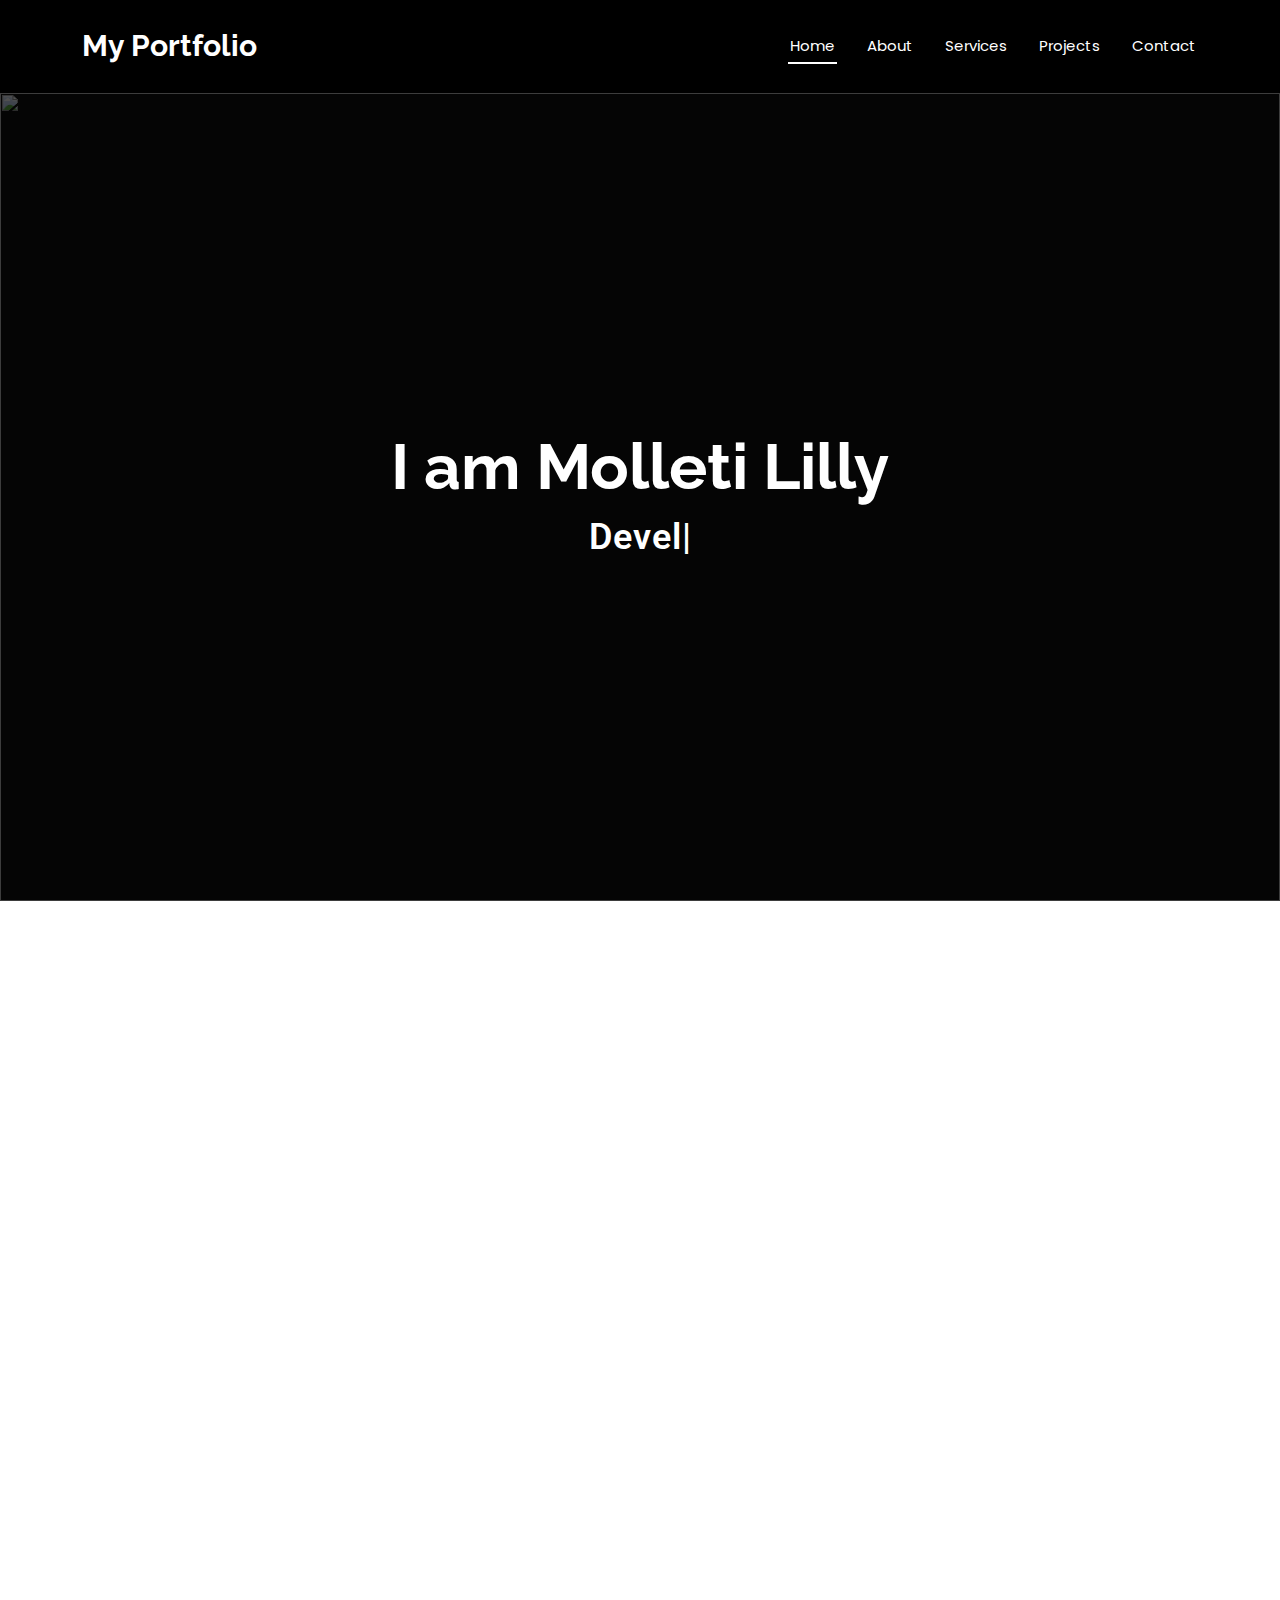
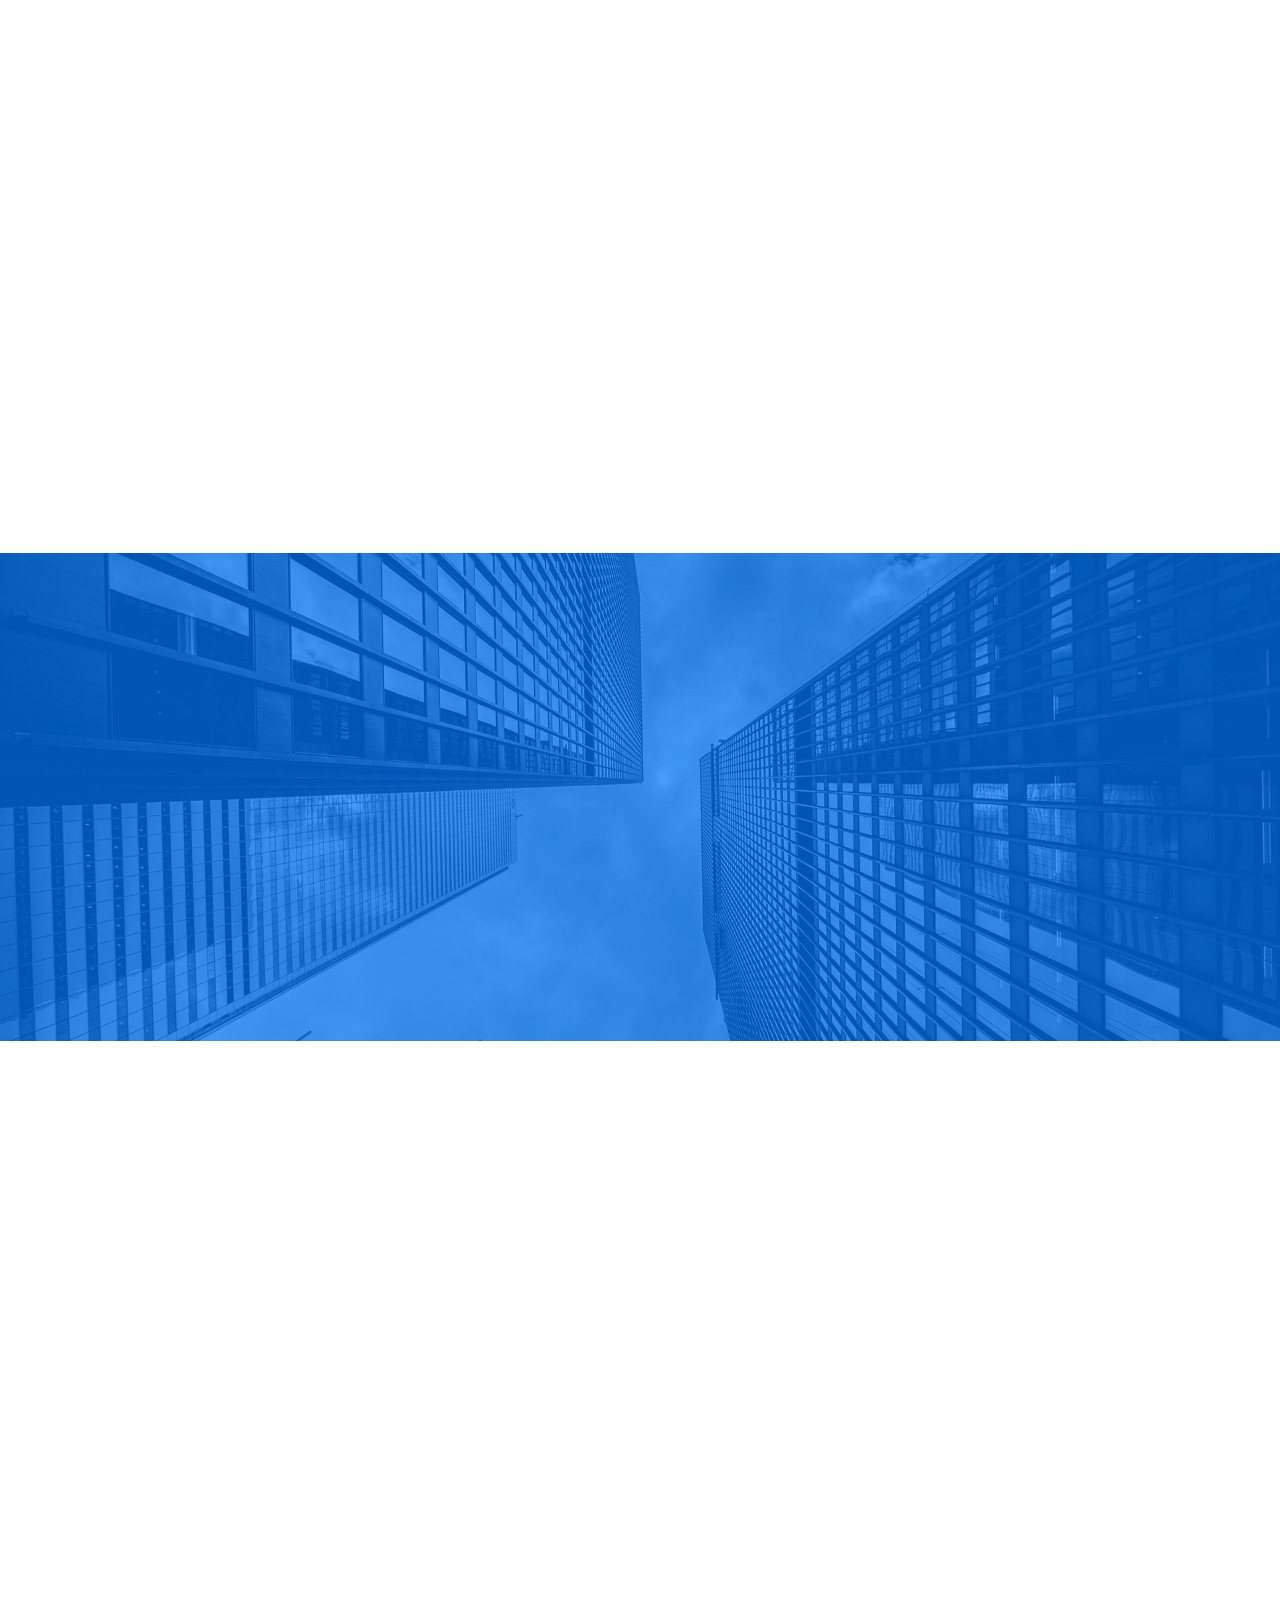
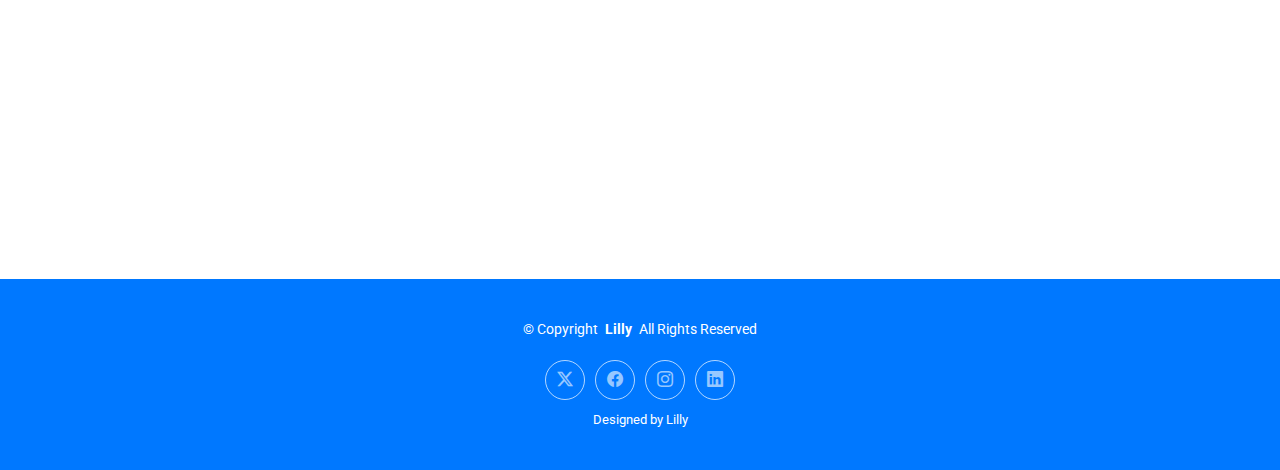
==== index.html @ fe301d27 "Added hero image" ====
<!DOCTYPE html>
<html lang="en">

<head>
  <meta charset="utf-8">
  <meta content="width=device-width, initial-scale=1.0" name="viewport">
  <title> Molleti Lilly </title>
  <meta name="description" content="">
  <meta name="keywords" content="">

  <!-- Favicons 
  <link href="assets/img/favicon.png" rel="icon">
  <link href="assets/img/apple-touch-icon.png" rel="apple-touch-icon"> -->

  <!-- Fonts -->
  <link href="https://fonts.googleapis.com" rel="preconnect">
  <link href="https://fonts.gstatic.com" rel="preconnect" crossorigin>
  <link href="https://fonts.googleapis.com/css2?family=Roboto:ital,wght@0,100;0,300;0,400;0,500;0,700;0,900;1,100;1,300;1,400;1,500;1,700;1,900&family=Poppins:ital,wght@0,100;0,200;0,300;0,400;0,500;0,600;0,700;0,800;0,900;1,100;1,200;1,300;1,400;1,500;1,600;1,700;1,800;1,900&family=Raleway:ital,wght@0,100;0,200;0,300;0,400;0,500;0,600;0,700;0,800;0,900;1,100;1,200;1,300;1,400;1,500;1,600;1,700;1,800;1,900&display=swap" rel="stylesheet">

  <!-- Vendor CSS Files -->
  <link href="assets/vendor/bootstrap/css/bootstrap.min.css" rel="stylesheet">
  <link href="assets/vendor/bootstrap-icons/bootstrap-icons.css" rel="stylesheet">
  <link href="assets/vendor/aos/aos.css" rel="stylesheet">
  <link href="assets/vendor/glightbox/css/glightbox.min.css" rel="stylesheet">
  <link href="assets/vendor/swiper/swiper-bundle.min.css" rel="stylesheet">
  <!-- Main CSS File -->
  <link href="assets/css/main.css" rel="stylesheet">
</head>

<body class="index-page">

  <header id="header" class="header d-flex align-items-center sticky-top">
    <div class="container-fluid container-xl position-relative d-flex align-items-center justify-content-between">

      <a href="index.html" class="logo d-flex align-items-center">
        <!-- Uncomment the line below if you also wish to use an image logo -->
        <!-- <img src="assets/img/logo.png" alt=""> -->
        <h1 class="sitename"> My Portfolio </h1>
      </a>

      <nav id="navmenu" class="navmenu">
        <ul>
          <li><a href="#hero" class="active">Home<br></a></li>
          <li><a href="#about">About</a></li>
          <li><a href="#services">Services</a></li>
          <li><a href="#portfolio"> Projects </a></li>
          <!-- 
          <li class="dropdown"><a href="#"><span>Dropdown</span> <i class="bi bi-chevron-down toggle-dropdown"></i></a>
            <ul>
              <li><a href="#">Dropdown 1</a></li>
              <li class="dropdown"><a href="#"><span>Deep Dropdown</span> <i class="bi bi-chevron-down toggle-dropdown"></i></a>
                <ul>
                  <li><a href="#">Deep Dropdown 1</a></li>
                  <li><a href="#">Deep Dropdown 2</a></li>
                  <li><a href="#">Deep Dropdown 3</a></li>
                  <li><a href="#">Deep Dropdown 4</a></li>
                  <li><a href="#">Deep Dropdown 5</a></li>
                </ul>
              </li>
              <li><a href="#">Dropdown 2</a></li>
              <li><a href="#">Dropdown 3</a></li>
              <li><a href="#">Dropdown 4</a></li>
            </ul>
          </li>
                -->
          <li><a href="#contact">Contact</a></li>
        </ul>
        <i class="mobile-nav-toggle d-xl-none bi bi-list"></i>
      </nav>
    </div>
  </header>

  <main class="main">

    <!-- Hero Section -->
    <section id="hero" class="hero section dark-background">

      <img src="assets/img/hero1.gif" alt="" data-aos="fade-in">

      <div class="container d-flex flex-column align-items-center justify-content-center text-center" data-aos="fade-up" data-aos-delay="100">
        <h2>I am Molleti Lilly </h2>
        <p><span class="typed" data-typed-items="Developer, Designer, Video Editor, Writer"></span></p>
      </div>

    </section><!-- /Hero Section -->

    <!-- About Section -->
    <section id="about" class="about section">

      <div class="container" data-aos="fade-up" data-aos-delay="100">

        <div class="row gy-4">
          <div class="col-md-6">

            <div class="row justify-content-between gy-4">
              <div class="col-lg-5">
                <img src="assets/img/me.jpeg" class="img-fluid" alt="">
              </div>
              <div class="col-lg-7 about-info">
                <p><strong>Name: </strong> <span> Molleti Lilly </span></p>
                <p><strong>Profile: </strong> <span> Full stack developer</span></p>
                <p><strong>Email: </strong> <span>lillymolleti492002@gmail.com</span></p>
                <p><strong>Phone: </strong> <span>(+91) 9381030574 </span></p>
                <p><strong>Linkedin: </strong> <span> <a href="https://linkedin.com/in/molletililly" target="_blank"> molletililly </a> </span></p>
              </div>
            </div>

            <div class="skills-content skills-animation">

              <h5>Skills</h5>

              <div class="progress">
                <span class="skill"><span>HTML</span> <i class="val">100%</i></span>
                <div class="progress-bar-wrap">
                  <div class="progress-bar" role="progressbar" aria-valuenow="100" aria-valuemin="0" aria-valuemax="100"></div>
                </div>
              </div><!-- End Skills Item -->

              <div class="progress">
                <span class="skill"><span>CSS</span> <i class="val">90%</i></span>
                <div class="progress-bar-wrap">
                  <div class="progress-bar" role="progressbar" aria-valuenow="90" aria-valuemin="0" aria-valuemax="100"></div>
                </div>
              </div><!-- End Skills Item -->

              <div class="progress">
                <span class="skill"><span>JavaScript</span> <i class="val">75%</i></span>
                <div class="progress-bar-wrap">
                  <div class="progress-bar" role="progressbar" aria-valuenow="75" aria-valuemin="0" aria-valuemax="100"></div>
                </div>
              </div><!-- End Skills Item -->

              
              <div class="progress">
                <span class="skill"><span> MongoDB </span> <i class="val">100%</i></span>
                <div class="progress-bar-wrap">
                  <div class="progress-bar" role="progressbar" aria-valuenow="100" aria-valuemin="0" aria-valuemax="100"></div>
                </div>
              </div><!-- End Skills Item -->

              <div class="progress">
                <span class="skill"><span> Express.js </span> <i class="val">90%</i></span>
                <div class="progress-bar-wrap">
                  <div class="progress-bar" role="progressbar" aria-valuenow="90" aria-valuemin="0" aria-valuemax="100"></div>
                </div>
              </div><!-- End Skills Item -->

              <div class="progress">
                <span class="skill"><span> React.js  </span> <i class="val">75%</i></span>
                <div class="progress-bar-wrap">
                  <div class="progress-bar" role="progressbar" aria-valuenow="75" aria-valuemin="0" aria-valuemax="100"></div>
                </div>
              </div><!-- End Skills Item -->

              <div class="progress">
                <span class="skill"><span> Node.js </span> <i class="val">80%</i></span>
                <div class="progress-bar-wrap">
                  <div class="progress-bar" role="progressbar" aria-valuenow="80" aria-valuemin="0" aria-valuemax="100"></div>
                </div>
              </div><!-- End Skills Item -->
              <div class="progress">
                <span class="skill"><span> Data Structures & Algorithms </span> <i class="val">80%</i></span>
                <div class="progress-bar-wrap">
                  <div class="progress-bar" role="progressbar" aria-valuenow="80" aria-valuemin="0" aria-valuemax="100"></div>
                </div>
              </div><!-- End Skills Item -->
              <div class="progress">
                <span class="skill"><span> Canva </span> <i class="val">80%</i></span>
                <div class="progress-bar-wrap">
                  <div class="progress-bar" role="progressbar" aria-valuenow="80" aria-valuemin="0" aria-valuemax="100"></div>
                </div>
              </div><!-- End Skills Item -->
            </div>
          </div>

          <div class="col-md-6">
            <div class="about-me">
              <h4>About me</h4>
              <p>
                Hello there! I'm Lilly, a Computer Science student at Rajiv Gandhi University of Knowledge and Technologies, Nuzvid. My passion lies in web development, where I enjoy crafting intuitive, user-friendly websites and applications that solve real-world problems. It's a fascinating blend of design and logic that keeps me constantly learning and creating.
              </p>
              <p>
                I also find joy in the puzzle-solving world of competitive programming, where exploring algorithms and problem-solving techniques fuels my curiosity. It's not just about being the best but about embracing the challenge and growing every day.
              </p>
              <p>
                Beyond coding, I dabble in graphic design, channeling my creativity into crafting visually appealing designs. From designing logos to creating user interfaces, I love the balance of creativity and technicality it offers.
              </p>
              <p>
                In essence, I'm someone who loves to code, design, and give back, always embracing opportunities to learn and grow. It's a journey of continuous evolution, and I'm excited to see where it takes me!
              </p>
            </div>
          </div>
        </div>

      </div>

    </section><!-- /About Section -->

    <!-- Resume Section -->
    <section id="resume" class="resume section">
      <!-- Section Title -->
      <div class="container section-title" data-aos="fade-up">
        <h2>Resume</h2>
        <p> Code | Connect | Conquer </p>
      </div><!-- End Section Title -->
    
      <div class="container">
        <div class="row">
          <!-- Left Column -->
          <div class="col-lg-6" data-aos="fade-up" data-aos-delay="100">
            <h3 class="resume-title">Summary</h3>
            <div class="resume-item pb-0">
              <h4>Lilly Molleti</h4>
              <p><em>Passionate Computer Science student with expertise in full stack web development (MERN) and machine learning. Proven ability to implement real-time technologies and contribute to making the world a better place.</em></p>
              <ul>
                <li>Phone: 9381030574</li>
                <li>Email: lillymolleti492002@gmail.com</li>
                <li>LinkedIn: <a href="https://linkedin.com/in/molletililly">linkedin.com/in/molletililly</a></li>
              </ul>
            </div><!-- End Resume Item -->
    
            <h3 class="resume-title">Education</h3>
            <div class="resume-item">
              <h4>Bachelor of Technology</h4>
              <h5>Jan 2021 - Apr 2026</h5>
              <p><em>Rajiv Gandhi University of Knowledge and Technologies, Nuzivid</em></p>
              <p>Grade: 8.9/10</p>
            </div>
            <div class="resume-item">
              <h4>Secondary High School Education</h4>
              <h5>June 2017 - Apr 2020</h5>
              <p><em>A.P. Model School, Patipalle</em></p>
              <p>Grade: 10/10</p>
            </div>
            <div class="resume-item">
              <h4>Primary Education</h4>
              <h5>June 2011 - Apr 2017</h5>
              <p><em>Sri Vyshnavi High School, Anakapalle</em></p>
              <p>Grade: 9.8/10</p>
            </div><!-- End Resume Item -->
    
            <h3 class="resume-title">Achievements</h3>
            <div class="resume-item">
              <ul>
                <li>Awarded 'Gold Medal' by Shri. Ganta Srinivasarao Garu in 2014 for top score in the Olympiad examination.</li>
                <li>Awarded 'District Topper Medal' by Spandinche Hridayam organization for top score in SSC.</li>
              </ul>
            </div><!-- End Achievements -->
              <h3 class="resume-title">Skills</h3>
            <div class="resume-item">
              <ul>
                <li><strong>Full Stack Web Development (MERN):</strong> HTML, CSS, JavaScript, Bootstrap, ReactJS, PHP, Python, ExpressJS, Node.js</li>
                <li><strong>Machine Learning:</strong> Python, Neural Networks, Natural Language Processing</li>
                <li><strong>Technical Skills:</strong> MongoDB, DSA, C, Java, SQL, Google Cloud</li>
                <li><strong>Graphic Designing:</strong> Graphic Designing, Video Editing</li>
                <li><strong>Soft Skills:</strong> Team Leadership</li>
              </ul>
            </div><!-- End Skills -->
            
          </div><!-- End Left Column -->
    
          <!-- Right Column -->
          <div class="col-lg-6" data-aos="fade-up" data-aos-delay="200">
            <h3 class="resume-title">Professional Experience</h3>
            <div class="resume-item">
              <h4>AI/ML Intern</h4>
              <h5>May 2024 - Present</h5>
              <p><em>Infosys Springboard</em></p>
              <ul>
                <li>Developed a language translation system using neural networks under mentorship, achieving 90% accuracy.</li>
                <li>Collaborated with cross-functional teams to integrate ML models into systems.</li>
                <li>Conducted research on advanced ML techniques for innovative solutions.</li>
              </ul>
            </div><!-- End Resume Item -->
    
            <div class="resume-item">
              <h4>Graphic Designing Intern</h4>
              <h5>Feb 2024 - May 2024</h5>
              <p><em>Shiksha Galore</em></p>
              <ul>
                <li>Created promotional materials, increasing social media engagement by 25%.</li>
                <li>Collaborated on visually appealing content for various campaigns.</li>
                <li>Enhanced brand image through high-quality visuals.</li>
              </ul>
            </div><!-- End Resume Item -->
    
            <div class="resume-item">
              <h4>Chairperson</h4>
              <h5>Nov 2024 - Present</h5>
              <p><em>GeeksforGeeks Student Chapters</em></p>
              <ul>
                <li>Led the successful launch of the GeeksforGeeks Student Chapter at RGUKT Nuzivid, engaging over 200+ students in its inaugural event.</li>
                <li>Organized coding contests, technical workshops, and webinars, fostering a culture of continuous learning among peers.</li>
                <li>Collaborated with faculty and industry professionals to provide students with exposure to real-world technical challenges.</li>
                <li>Maintained and updated the chapter's official website to provide accessible resources for members.</li>
              </ul>
            </div><!-- End Resume Item -->
    
            <h3 class="resume-title">Projects</h3>
            <div class="resume-item">
              <h4>GFG Student Chapters Website</h4>
              <h5>Feb 2024 - May 2024</h5>
              <ul>
                <li>Developed a website for GeeksforGeeks student chapters using full stack web technologies with a team of 5 members, enhancing resource accessibility for students.</li>
                <li>Implemented responsive design and optimized performance, resulting in a 30% increase in user engagement.</li>
                <li>Collaborated with team members to integrate various coding and development resources, improving the overall user experience.</li>
              </ul>
            </div><!-- End Resume Item -->

            <div class="resume-item">
              <h4>Language Translation System Using Neural Networks</h4>
              <h5>May 2024 - Aug 2024</h5>
              <ul>
                <li>Worked as part of a team to implement a language translation system using neural networks, achieving a 90% accuracy rate.</li>
                <li>Explored and applied various machine learning techniques, including sentiment analysis in Natural Language Processing.</li>
                <li>Presented the project at a university symposium, receiving positive feedback for innovation and technical execution.</li>
              </ul>
            </div><!-- End Resume Item -->
          </div><!-- End Right Column -->
        </div><!-- End Row -->
      </div><!-- End Container -->
    </section><!-- /Resume Section -->
    

   <!-- Services Section -->
<!-- Services Section -->
<section id="services" class="services section">

  <!-- Section Title -->
  <div class="container section-title" data-aos="fade-up">
    <h2>Services</h2>
    <p> Code | Connect | Conquer</p>
  </div><!-- End Section Title -->

  <div class="container">

    <div class="row gy-4">

      
      <div class="col-lg-4 col-md-6" data-aos="fade-up" data-aos-delay="500">
        <div class="service-item position-relative">
          <div class="icon">
            <i class="bi bi-phone"></i> <!-- Icon for App Development -->
          </div>
          <a href="#" class="stretched-link">
            <h3>App Development</h3> <!-- Service Title -->
          </a>
          <p>Developing user-friendly, scalable mobile applications for both Android and iOS platforms using frameworks like React Native.</p> <!-- Service Description -->
        </div>
      </div><!-- End Service Item -->

     
      <div class="col-lg-4 col-md-6" data-aos="fade-up" data-aos-delay="700">
        <div class="service-item position-relative">
          <div class="icon">
            <i class="bi bi-code-slash"></i> <!-- Icon for Web Development -->
          </div>
          <a href="#" class="stretched-link">
            <h3>Web Development</h3> <!-- Service Title -->
          </a>
          <p>Creating dynamic and responsive websites tailored to your business needs. Using modern web technologies to ensure optimal performance and user experience.</p> <!-- Service Description -->
        </div>
      </div><!-- End Service Item -->
      <div class="col-lg-4 col-md-6" data-aos="fade-up" data-aos-delay="100">
        <div class="service-item position-relative">
          <div class="icon">
            <i class="bi bi-palette"></i> <!-- Icon for Graphic Design -->
          </div>
          <a href="#" class="stretched-link">
            <h3>Graphic Design</h3> <!-- Service Title -->
          </a>
          <p>Creative and visually engaging graphic designs to communicate your brand message effectively. Custom designs for digital and print media.</p> <!-- Service Description -->
        </div>
      </div><!-- End Service Item -->
      <div class="col-lg-4 col-md-6" data-aos="fade-up" data-aos-delay="600">
        <div class="service-item position-relative">
          <div class="icon">
            <i class="bi bi-share"></i> <!-- Corrected Icon for Social Media Marketing -->
          </div>
          <a href="#" class="stretched-link">
            <h3>Social Media Marketing</h3> <!-- Service Title -->
          </a>
          <p>Helping you grow your online presence with effective social media marketing strategies. Boost engagement, traffic, and brand awareness.</p> <!-- Service Description -->
        </div>
      </div><!-- End Service Item -->

      <div class="col-lg-4 col-md-6" data-aos="fade-up" data-aos-delay="200">
        <div class="service-item position-relative">
          <div class="icon">
            <i class="bi bi-megaphone"></i> <!-- Icon for Brand Design -->
          </div>
          <a href="#" class="stretched-link">
            <h3>Brand Design</h3> <!-- Service Title -->
          </a>
          <p>Building strong brand identities that resonate with your target audience, helping your business stand out and build trust.</p> <!-- Service Description -->
        </div>
      </div><!-- End Service Item -->

      <div class="col-lg-4 col-md-6" data-aos="fade-up" data-aos-delay="300">
        <div class="service-item position-relative">
          <div class="icon">
            <i class="bi bi-brush"></i> <!-- Icon for Logo Design -->
          </div>
          <a href="#" class="stretched-link">
            <h3>Logo Design</h3> <!-- Service Title -->
          </a>
          <p>Creating unique and memorable logos that reflect your brand’s values and vision, setting the tone for your overall identity.</p> <!-- Service Description -->
        </div>
      </div><!-- End Service Item -->

      <div class="col-lg-4 col-md-6" data-aos="fade-up" data-aos-delay="400">
        <div class="service-item position-relative">
          <div class="icon">
            <i class="bi bi-film"></i> <!-- Icon for Video Editing -->
          </div>
          <a href="#" class="stretched-link">
            <h3>Video Editing</h3> <!-- Service Title -->
          </a>
          <p>High-quality video editing services for YouTube, social media, and business purposes. Creative and engaging video content that tells a story.</p> <!-- Service Description -->
        </div>
      </div><!-- End Service Item -->

    </div>

  </div>

</section><!-- /Services Section -->



    <!-- Stats Section -->
    <section id="stats" class="stats section accent-background">

      <img src="assets/img/stats-bg.jpg" alt="" data-aos="fade-in">

      <div class="container position-relative" data-aos="fade-up" data-aos-delay="100">

        <div class="row gy-4">

          <div class="col-lg-3 col-md-6">
            <div class="stats-item text-center w-100 h-100">
              <span data-purecounter-start="0" data-purecounter-end="6" data-purecounter-duration="0" class="purecounter">6</span>
              <p>Clients</p>
            </div>
          </div><!-- End Stats Item -->

          <div class="col-lg-3 col-md-6">
            <div class="stats-item text-center w-100 h-100">
              <span data-purecounter-start="0" data-purecounter-end="10" data-purecounter-duration="0" class="purecounter">10</span>
              <p>Projects</p>
            </div>
          </div><!-- End Stats Item -->

          <div class="col-lg-3 col-md-6">
            <div class="stats-item text-center w-100 h-100">
              <span data-purecounter-start="0" data-purecounter-end="100" data-purecounter-duration="0" class="purecounter"> 100 </span>
              <p>Hours Of Support</p>
            </div>
          </div><!-- End Stats Item -->

          <div class="col-lg-3 col-md-6">
            <div class="stats-item text-center w-100 h-100">
              <span data-purecounter-start="0" data-purecounter-end="32" data-purecounter-duration="0" class="purecounter">2</span>
              <p>Awards</p>
            </div>
          </div><!-- End Stats Item -->

        </div>

      </div>

    </section><!-- /Stats Section -->

    <!-- Portfolio Section -->
    <section id="portfolio" class="portfolio section">

      <!-- Section Title -->
      <div class="container section-title" data-aos="fade-up">
        <h2>Projects</h2>
        <p> Code | Connect | Conquer</p>
      </div><!-- End Section Title -->

      <div class="container">

        <div class="isotope-layout" data-default-filter="*" data-layout="masonry" data-sort="original-order">

          <ul class="portfolio-filters isotope-filters" data-aos="fade-up" data-aos-delay="100">
            <li data-filter="*" class="filter-active">All</li>
            <li data-filter=".filter-app"> Posters</li>
            <li data-filter=".filter-product">Logos</li>
            <li data-filter=".filter-books">Books</li>
          </ul><!-- End Portfolio Filters -->

          <div class="row gy-4 isotope-container" data-aos="fade-up" data-aos-delay="200">

            <div class="col-lg-4 col-md-6 portfolio-item isotope-item filter-app">
              <img src="assets/img/portfolio/republic_day.jpg" class="img-fluid" alt="">
              <div class="portfolio-info">
                <h4>App 1</h4>
                <p>Lorem ipsum, dolor sit amet consectetur</p>
                <a href="assets/img/portfolio/app-1.jpg" title="App 1" data-gallery="portfolio-gallery-app" class="glightbox preview-link"><i class="bi bi-zoom-in"></i></a>
                <a href="portfolio-details.html" title="More Details" class="details-link"><i class="bi bi-link-45deg"></i></a>
              </div>
            </div><!-- End Portfolio Item -->

            <div class="col-lg-4 col-md-6 portfolio-item isotope-item filter-product">
              <img src="assets/img/portfolio/product-1.jpg" class="img-fluid" alt="">
              <div class="portfolio-info">
                <h4>Product 1</h4>
                <p>Lorem ipsum, dolor sit amet consectetur</p>
                <a href="assets/img/portfolio/product-1.jpg" title="Product 1" data-gallery="portfolio-gallery-product" class="glightbox preview-link"><i class="bi bi-zoom-in"></i></a>
                <a href="portfolio-details.html" title="More Details" class="details-link"><i class="bi bi-link-45deg"></i></a>
              </div>
            </div><!-- End Portfolio Item -->

            <div class="col-lg-4 col-md-6 portfolio-item isotope-item filter-branding">
              <img src="assets/img/portfolio/branding-1.jpg" class="img-fluid" alt="">
              <div class="portfolio-info">
                <h4>Branding 1</h4>
                <p>Lorem ipsum, dolor sit amet consectetur</p>
                <a href="assets/img/portfolio/branding-1.jpg" title="Branding 1" data-gallery="portfolio-gallery-branding" class="glightbox preview-link"><i class="bi bi-zoom-in"></i></a>
                <a href="portfolio-details.html" title="More Details" class="details-link"><i class="bi bi-link-45deg"></i></a>
              </div>
            </div><!-- End Portfolio Item -->

            <div class="col-lg-4 col-md-6 portfolio-item isotope-item filter-books">
              <img src="assets/img/portfolio/books-1.jpg" class="img-fluid" alt="">
              <div class="portfolio-info">
                <h4>Books 1</h4>
                <p>Lorem ipsum, dolor sit amet consectetur</p>
                <a href="assets/img/portfolio/books-1.jpg" title="Branding 1" data-gallery="portfolio-gallery-book" class="glightbox preview-link"><i class="bi bi-zoom-in"></i></a>
                <a href="portfolio-details.html" title="More Details" class="details-link"><i class="bi bi-link-45deg"></i></a>
              </div>
            </div><!-- End Portfolio Item -->

            <div class="col-lg-4 col-md-6 portfolio-item isotope-item filter-app">
              <img src="assets/img/portfolio/app-2.jpg" class="img-fluid" alt="">
              <div class="portfolio-info">
                <h4>App 2</h4>
                <p>Lorem ipsum, dolor sit amet consectetur</p>
                <a href="assets/img/portfolio/app-2.jpg" title="App 2" data-gallery="portfolio-gallery-app" class="glightbox preview-link"><i class="bi bi-zoom-in"></i></a>
                <a href="portfolio-details.html" title="More Details" class="details-link"><i class="bi bi-link-45deg"></i></a>
              </div>
            </div><!-- End Portfolio Item -->

            <div class="col-lg-4 col-md-6 portfolio-item isotope-item filter-product">
              <img src="assets/img/portfolio/product-2.jpg" class="img-fluid" alt="">
              <div class="portfolio-info">
                <h4>Product 2</h4>
                <p>Lorem ipsum, dolor sit amet consectetur</p>
                <a href="assets/img/portfolio/product-2.jpg" title="Product 2" data-gallery="portfolio-gallery-product" class="glightbox preview-link"><i class="bi bi-zoom-in"></i></a>
                <a href="portfolio-details.html" title="More Details" class="details-link"><i class="bi bi-link-45deg"></i></a>
              </div>
            </div><!-- End Portfolio Item -->

            <div class="col-lg-4 col-md-6 portfolio-item isotope-item filter-branding">
              <img src="assets/img/portfolio/branding-2.jpg" class="img-fluid" alt="">
              <div class="portfolio-info">
                <h4>Branding 2</h4>
                <p>Lorem ipsum, dolor sit amet consectetur</p>
                <a href="assets/img/portfolio/branding-2.jpg" title="Branding 2" data-gallery="portfolio-gallery-branding" class="glightbox preview-link"><i class="bi bi-zoom-in"></i></a>
                <a href="portfolio-details.html" title="More Details" class="details-link"><i class="bi bi-link-45deg"></i></a>
              </div>
            </div><!-- End Portfolio Item -->

            <div class="col-lg-4 col-md-6 portfolio-item isotope-item filter-books">
              <img src="assets/img/portfolio/books-2.jpg" class="img-fluid" alt="">
              <div class="portfolio-info">
                <h4>Books 2</h4>
                <p>Lorem ipsum, dolor sit amet consectetur</p>
                <a href="assets/img/portfolio/books-2.jpg" title="Branding 2" data-gallery="portfolio-gallery-book" class="glightbox preview-link"><i class="bi bi-zoom-in"></i></a>
                <a href="portfolio-details.html" title="More Details" class="details-link"><i class="bi bi-link-45deg"></i></a>
              </div>
            </div><!-- End Portfolio Item -->

            <div class="col-lg-4 col-md-6 portfolio-item isotope-item filter-app">
              <img src="assets/img/portfolio/app-3.jpg" class="img-fluid" alt="">
              <div class="portfolio-info">
                <h4>App 3</h4>
                <p>Lorem ipsum, dolor sit amet consectetur</p>
                <a href="assets/img/portfolio/app-3.jpg" title="App 3" data-gallery="portfolio-gallery-app" class="glightbox preview-link"><i class="bi bi-zoom-in"></i></a>
                <a href="portfolio-details.html" title="More Details" class="details-link"><i class="bi bi-link-45deg"></i></a>
              </div>
            </div><!-- End Portfolio Item -->

            <div class="col-lg-4 col-md-6 portfolio-item isotope-item filter-product">
              <img src="assets/img/portfolio/product-3.jpg" class="img-fluid" alt="">
              <div class="portfolio-info">
                <h4>Product 3</h4>
                <p>Lorem ipsum, dolor sit amet consectetur</p>
                <a href="assets/img/portfolio/product-3.jpg" title="Product 3" data-gallery="portfolio-gallery-product" class="glightbox preview-link"><i class="bi bi-zoom-in"></i></a>
                <a href="portfolio-details.html" title="More Details" class="details-link"><i class="bi bi-link-45deg"></i></a>
              </div>
            </div><!-- End Portfolio Item -->

            <div class="col-lg-4 col-md-6 portfolio-item isotope-item filter-branding">
              <img src="assets/img/portfolio/branding-3.jpg" class="img-fluid" alt="">
              <div class="portfolio-info">
                <h4>Branding 3</h4>
                <p>Lorem ipsum, dolor sit amet consectetur</p>
                <a href="assets/img/portfolio/branding-3.jpg" title="Branding 2" data-gallery="portfolio-gallery-branding" class="glightbox preview-link"><i class="bi bi-zoom-in"></i></a>
                <a href="portfolio-details.html" title="More Details" class="details-link"><i class="bi bi-link-45deg"></i></a>
              </div>
            </div><!-- End Portfolio Item -->

            <div class="col-lg-4 col-md-6 portfolio-item isotope-item filter-books">
              <img src="assets/img/portfolio/books-3.jpg" class="img-fluid" alt="">
              <div class="portfolio-info">
                <h4>Books 3</h4>
                <p>Lorem ipsum, dolor sit amet consectetur</p>
                <a href="assets/img/portfolio/books-3.jpg" title="Branding 3" data-gallery="portfolio-gallery-book" class="glightbox preview-link"><i class="bi bi-zoom-in"></i></a>
                <a href="portfolio-details.html" title="More Details" class="details-link"><i class="bi bi-link-45deg"></i></a>
              </div>
            </div><!-- End Portfolio Item -->

          </div><!-- End Portfolio Container -->

        </div>

      </div>

    </section><!-- /Portfolio Section -->

    <!-- Testimonials Section -->
    <section id="testimonials" class="testimonials section accent-background">

      <img src="assets/img/testimonials-bg.jpg" class="testimonials-bg" alt="">

      <div class="container" data-aos="fade-up" data-aos-delay="100">

        <div class="swiper init-swiper">
          <script type="application/json" class="swiper-config">
            {
              "loop": true,
              "speed": 600,
              "autoplay": {
                "delay": 5000
              },
              "slidesPerView": "auto",
              "pagination": {
                "el": ".swiper-pagination",
                "type": "bullets",
                "clickable": true
              }
            }
          </script>
          <div class="swiper-wrapper">

            <div class="swiper-slide">
              <div class="testimonial-item">
                <img src="assets/img/testimonials/testimonials-1.jpg" class="testimonial-img" alt="">
                <h3>Saul Goodman</h3>
                <h4>Ceo &amp; Founder</h4>
                <div class="stars">
                  <i class="bi bi-star-fill"></i><i class="bi bi-star-fill"></i><i class="bi bi-star-fill"></i><i class="bi bi-star-fill"></i><i class="bi bi-star-fill"></i>
                </div>
                <p>
                  <i class="bi bi-quote quote-icon-left"></i>
                  <span>Proin iaculis purus consequat sem cure digni ssim donec porttitora entum suscipit rhoncus. Accusantium quam, ultricies eget id, aliquam eget nibh et. Maecen aliquam, risus at semper.</span>
                  <i class="bi bi-quote quote-icon-right"></i>
                </p>
              </div>
            </div><!-- End testimonial item -->

            <div class="swiper-slide">
              <div class="testimonial-item">
                <img src="assets/img/testimonials/testimonials-2.jpg" class="testimonial-img" alt="">
                <h3>Sara Wilsson</h3>
                <h4>Designer</h4>
                <div class="stars">
                  <i class="bi bi-star-fill"></i><i class="bi bi-star-fill"></i><i class="bi bi-star-fill"></i><i class="bi bi-star-fill"></i><i class="bi bi-star-fill"></i>
                </div>
                <p>
                  <i class="bi bi-quote quote-icon-left"></i>
                  <span>Export tempor illum tamen malis malis eram quae irure esse labore quem cillum quid cillum eram malis quorum velit fore eram velit sunt aliqua noster fugiat irure amet legam anim culpa.</span>
                  <i class="bi bi-quote quote-icon-right"></i>
                </p>
              </div>
            </div><!-- End testimonial item -->

            <div class="swiper-slide">
              <div class="testimonial-item">
                <img src="assets/img/testimonials/testimonials-3.jpg" class="testimonial-img" alt="">
                <h3>Jena Karlis</h3>
                <h4>Store Owner</h4>
                <div class="stars">
                  <i class="bi bi-star-fill"></i><i class="bi bi-star-fill"></i><i class="bi bi-star-fill"></i><i class="bi bi-star-fill"></i><i class="bi bi-star-fill"></i>
                </div>
                <p>
                  <i class="bi bi-quote quote-icon-left"></i>
                  <span>Enim nisi quem export duis labore cillum quae magna enim sint quorum nulla quem veniam duis minim tempor labore quem eram duis noster aute amet eram fore quis sint minim.</span>
                  <i class="bi bi-quote quote-icon-right"></i>
                </p>
              </div>
            </div><!-- End testimonial item -->

            <div class="swiper-slide">
              <div class="testimonial-item">
                <img src="assets/img/testimonials/testimonials-4.jpg" class="testimonial-img" alt="">
                <h3>Matt Brandon</h3>
                <h4>Freelancer</h4>
                <div class="stars">
                  <i class="bi bi-star-fill"></i><i class="bi bi-star-fill"></i><i class="bi bi-star-fill"></i><i class="bi bi-star-fill"></i><i class="bi bi-star-fill"></i>
                </div>
                <p>
                  <i class="bi bi-quote quote-icon-left"></i>
                  <span>Fugiat enim eram quae cillum dolore dolor amet nulla culpa multos export minim fugiat minim velit minim dolor enim duis veniam ipsum anim magna sunt elit fore quem dolore labore illum veniam.</span>
                  <i class="bi bi-quote quote-icon-right"></i>
                </p>
              </div>
            </div><!-- End testimonial item -->

            <div class="swiper-slide">
              <div class="testimonial-item">
                <img src="assets/img/testimonials/testimonials-5.jpg" class="testimonial-img" alt="">
                <h3>John Larson</h3>
                <h4>Entrepreneur</h4>
                <div class="stars">
                  <i class="bi bi-star-fill"></i><i class="bi bi-star-fill"></i><i class="bi bi-star-fill"></i><i class="bi bi-star-fill"></i><i class="bi bi-star-fill"></i>
                </div>
                <p>
                  <i class="bi bi-quote quote-icon-left"></i>
                  <span>Quis quorum aliqua sint quem legam fore sunt eram irure aliqua veniam tempor noster veniam enim culpa labore duis sunt culpa nulla illum cillum fugiat legam esse veniam culpa fore nisi cillum quid.</span>
                  <i class="bi bi-quote quote-icon-right"></i>
                </p>
              </div>
            </div><!-- End testimonial item -->

          </div>
          <div class="swiper-pagination"></div>
        </div>

      </div>

    </section><!-- /Testimonials Section -->

    <!-- Contact Section -->
    <section id="contact" class="contact section">

      <!-- Section Title -->
      <div class="container section-title" data-aos="fade-up">
        <h2>Contact</h2>
        <p>Necessitatibus eius consequatur ex aliquid fuga eum quidem sint consectetur velit</p>
      </div><!-- End Section Title -->

      <div class="container" data-aos="fade-up" data-aos-delay="100">

        <div class="info-wrap" data-aos="fade-up" data-aos-delay="200">
          <div class="row gy-5">

            <div class="col-lg-4">
              <div class="info-item d-flex align-items-center">
                <i class="bi bi-geo-alt flex-shrink-0"></i>
                <div>
                  <h3>Address</h3>
                  <p>A108 Adam Street, New York, NY 535022</p>
                </div>
              </div>
            </div><!-- End Info Item -->

            <div class="col-lg-4">
              <div class="info-item d-flex align-items-center">
                <i class="bi bi-telephone flex-shrink-0"></i>
                <div>
                  <h3>Call Us</h3>
                  <p>+1 5589 55488 55</p>
                </div>
              </div>
            </div><!-- End Info Item -->

            <div class="col-lg-4">
              <div class="info-item d-flex align-items-center">
                <i class="bi bi-envelope flex-shrink-0"></i>
                <div>
                  <h3>Email Us</h3>
                  <p>info@example.com</p>
                </div>
              </div>
            </div><!-- End Info Item -->

          </div>
        </div>

        <form action="forms/contact.php" method="post" class="php-email-form" data-aos="fade-up" data-aos-delay="300">
          <div class="row gy-4">

            <div class="col-md-6">
              <input type="text" name="name" class="form-control" placeholder="Your Name" required="">
            </div>

            <div class="col-md-6 ">
              <input type="email" class="form-control" name="email" placeholder="Your Email" required="">
            </div>

            <div class="col-md-12">
              <input type="text" class="form-control" name="subject" placeholder="Subject" required="">
            </div>

            <div class="col-md-12">
              <textarea class="form-control" name="message" rows="6" placeholder="Message" required=""></textarea>
            </div>

            <div class="col-md-12 text-center">
              <div class="loading">Loading</div>
              <div class="error-message"></div>
              <div class="sent-message">Your message has been sent. Thank you!</div>

              <button type="submit">Send Message</button>
            </div>

          </div>
        </form><!-- End Contact Form -->

      </div>

    </section><!-- /Contact Section -->

  </main>

  <footer id="footer" class="footer accent-background">

    <div class="container">
      <div class="copyright text-center ">
        <p>© <span>Copyright</span> <strong class="px-1 sitename"> Lilly </strong> <span>All Rights Reserved</span></p>
      </div>
      <div class="social-links d-flex justify-content-center">
        <a href=""><i class="bi bi-twitter-x"></i></a>
        <a href=""><i class="bi bi-facebook"></i></a>
        <a href=""><i class="bi bi-instagram"></i></a>
        <a href=""><i class="bi bi-linkedin"></i></a>
      </div>
      <div class="credits">
  
        Designed by  Lilly 
        
    </div>

  </footer>

  <!-- Scroll Top -->
  <a href="#" id="scroll-top" class="scroll-top d-flex align-items-center justify-content-center"><i class="bi bi-arrow-up-short"></i></a>

  <!-- Preloader -->
  <div id="preloader"></div>

  <!-- Vendor JS Files -->
  <script src="assets/vendor/bootstrap/js/bootstrap.bundle.min.js"></script>
  <script src="assets/vendor/php-email-form/validate.js"></script>
  <script src="assets/vendor/aos/aos.js"></script>
  <script src="assets/vendor/typed.js/typed.umd.js"></script>
  <script src="assets/vendor/waypoints/noframework.waypoints.js"></script>
  <script src="assets/vendor/purecounter/purecounter_vanilla.js"></script>
  <script src="assets/vendor/glightbox/js/glightbox.min.js"></script>
  <script src="assets/vendor/imagesloaded/imagesloaded.pkgd.min.js"></script>
  <script src="assets/vendor/isotope-layout/isotope.pkgd.min.js"></script>
  <script src="assets/vendor/swiper/swiper-bundle.min.js"></script>

  <!-- Main JS File -->
  <script src="assets/js/main.js"></script>

</body>

</html>
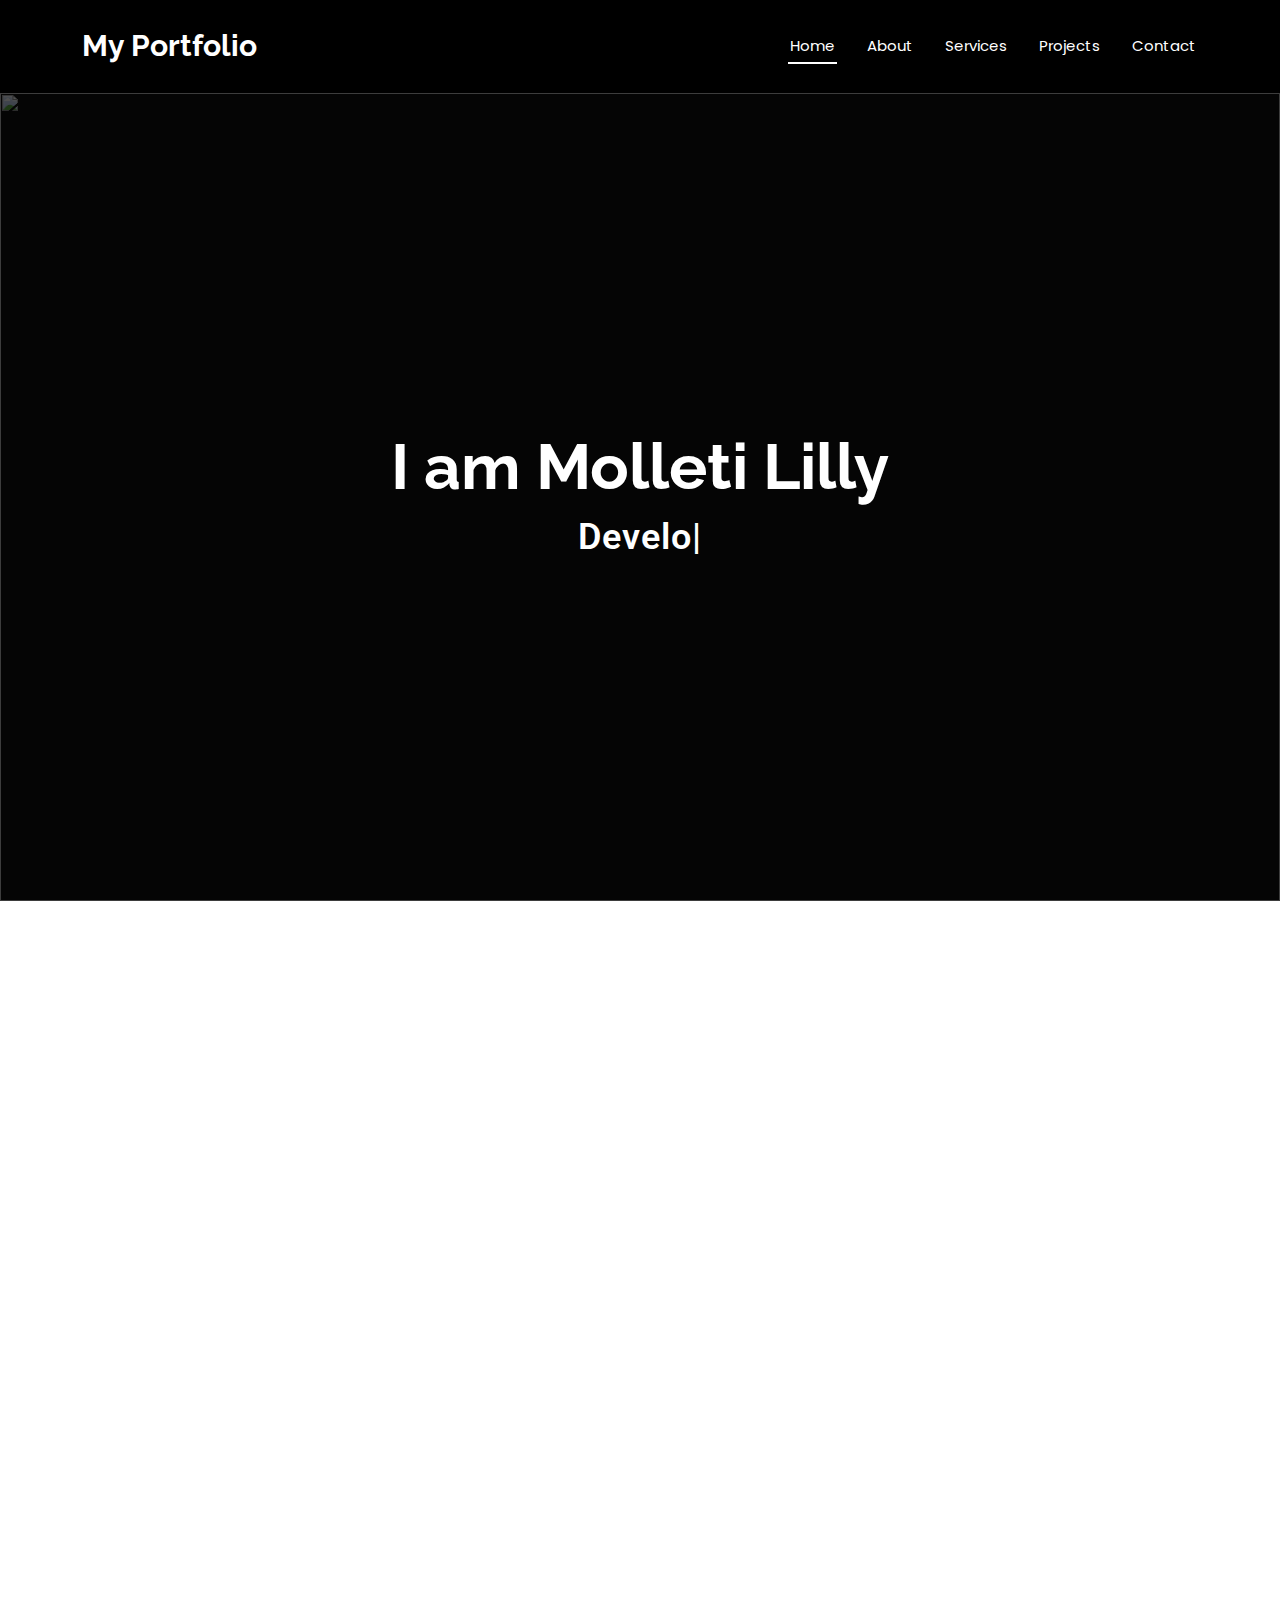
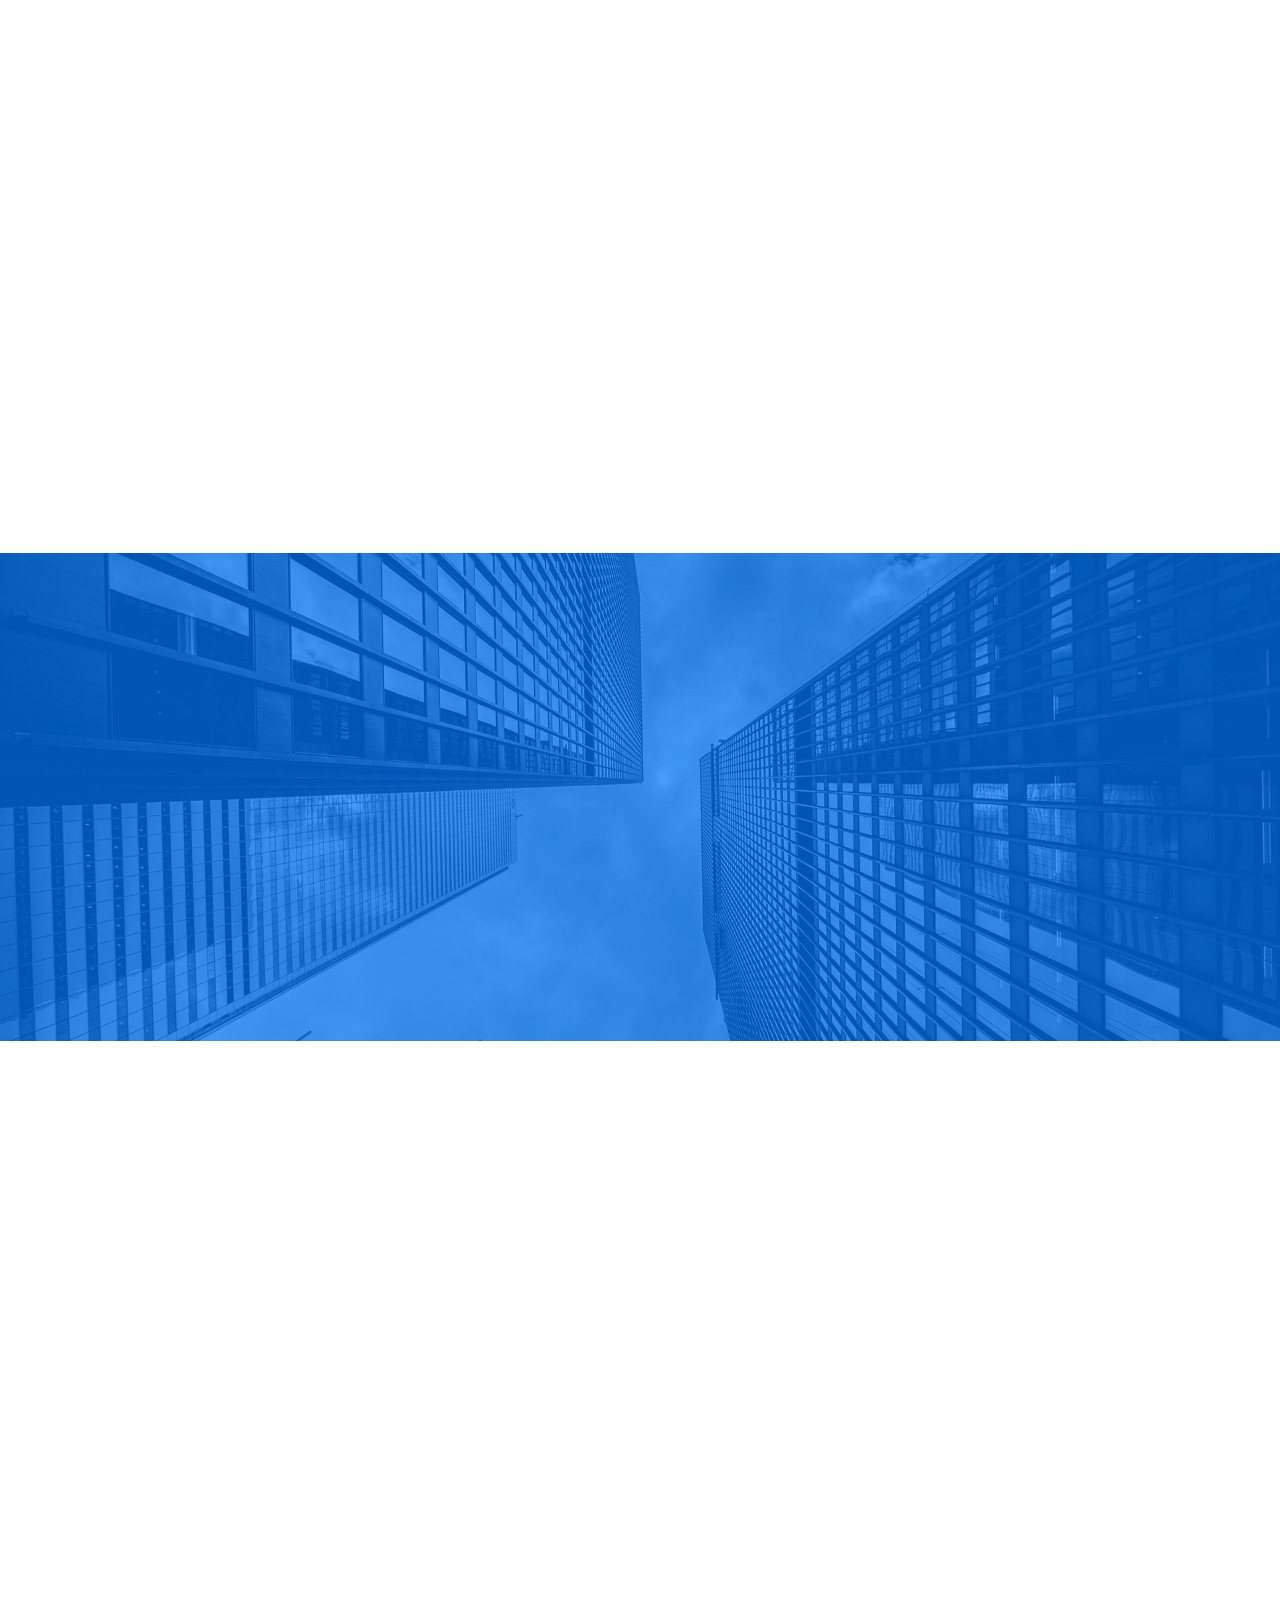
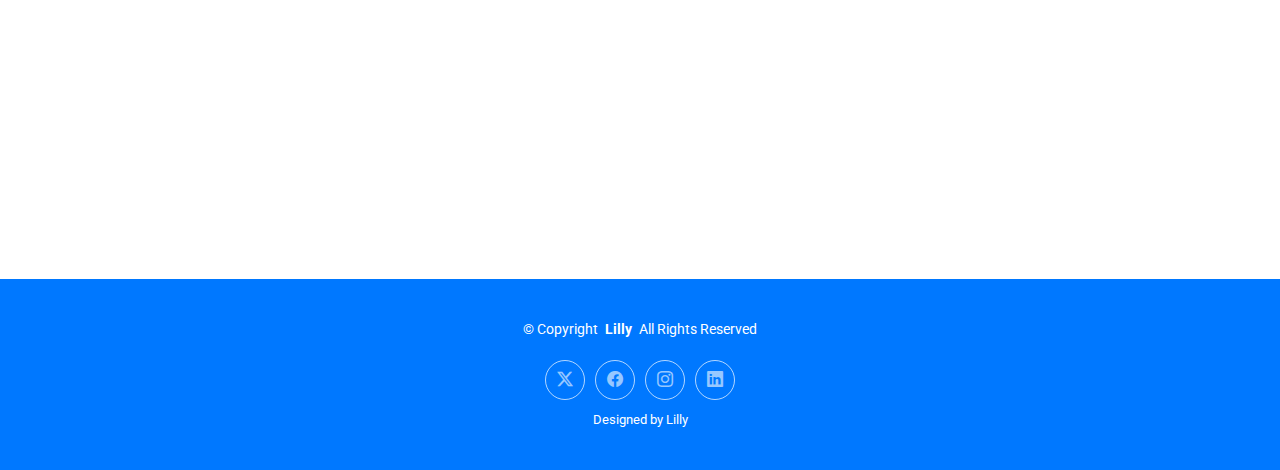
==== commit 2815fb43: "Inserted hero section image" ====
--- a/index.html
+++ b/index.html
@@ -75,7 +75,7 @@
     <!-- Hero Section -->
     <section id="hero" class="hero section dark-background">
 
-      <img src="assets/img/hero1.gif" alt="" data-aos="fade-in">
+      <img src="assets/img/final_hero.gif" alt="" data-aos="fade-in">
 
       <div class="container d-flex flex-column align-items-center justify-content-center text-center" data-aos="fade-up" data-aos-delay="100">
         <h2>I am Molleti Lilly </h2>
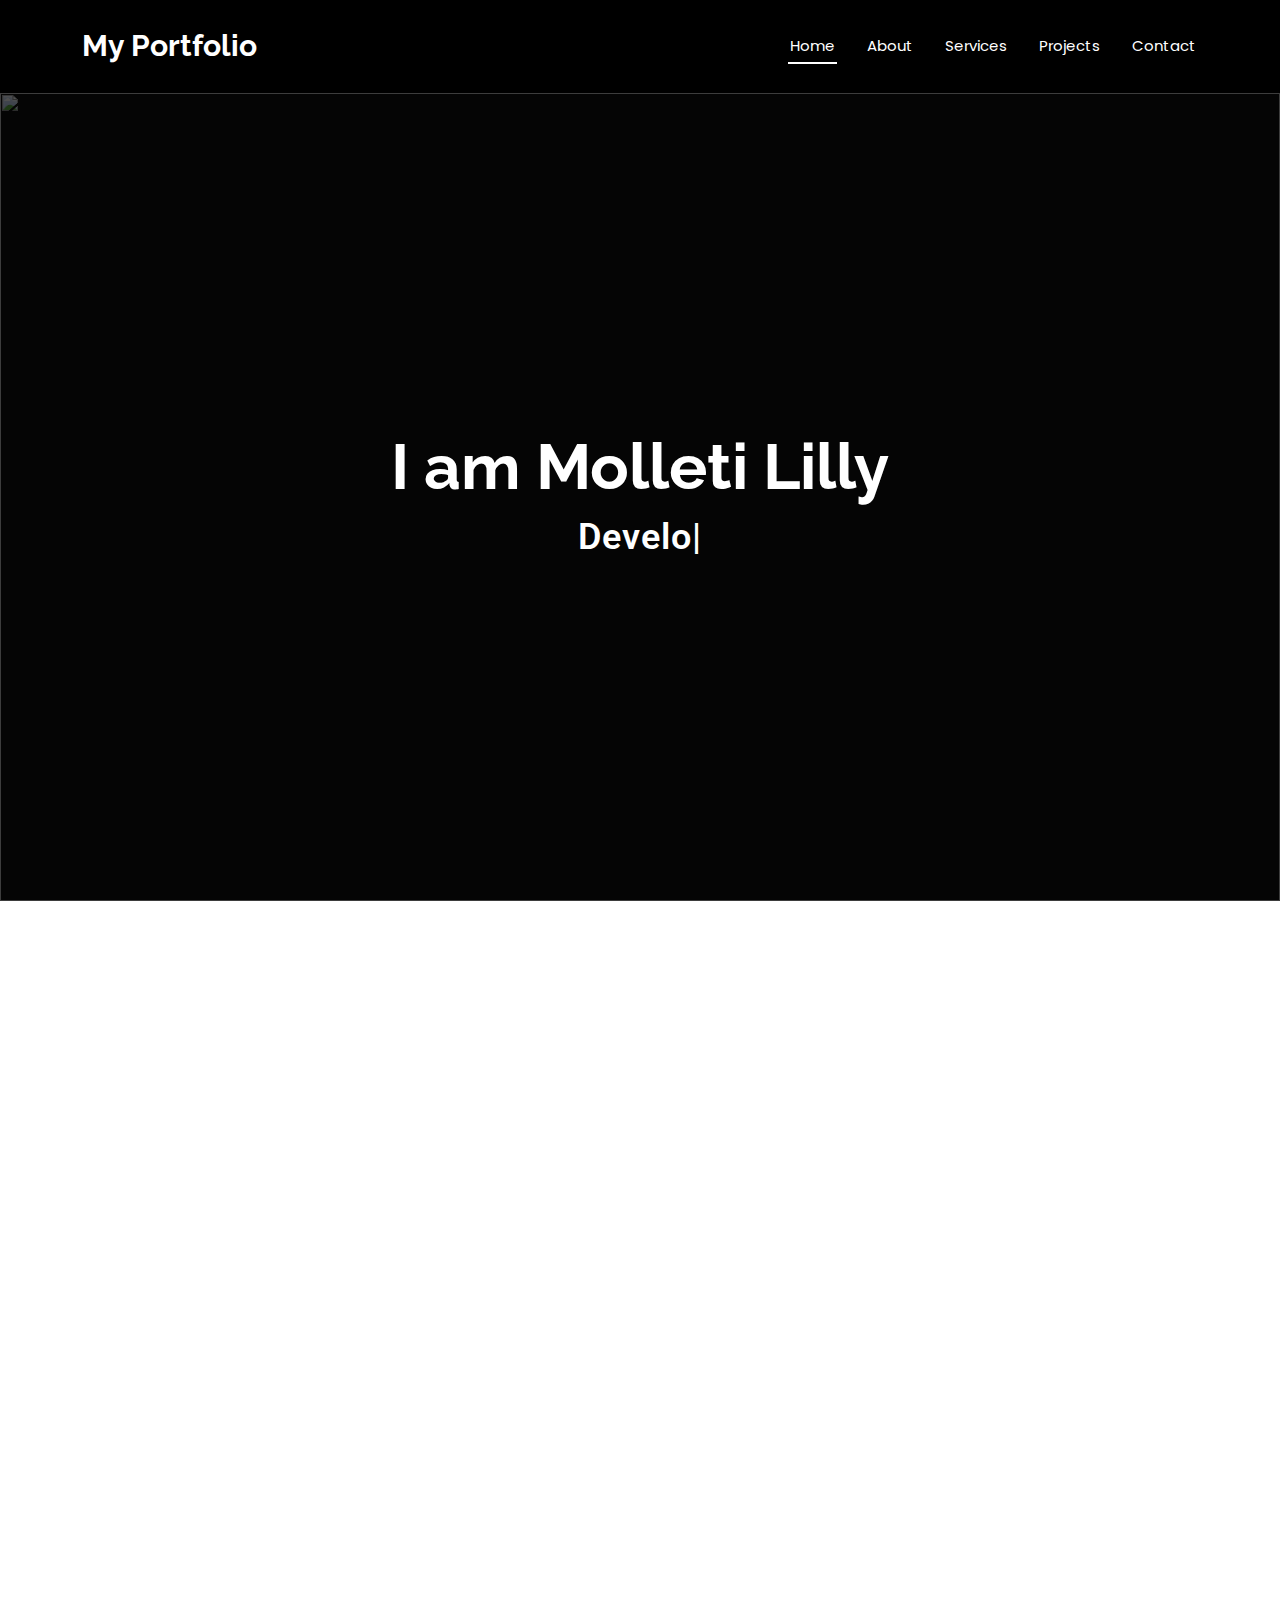
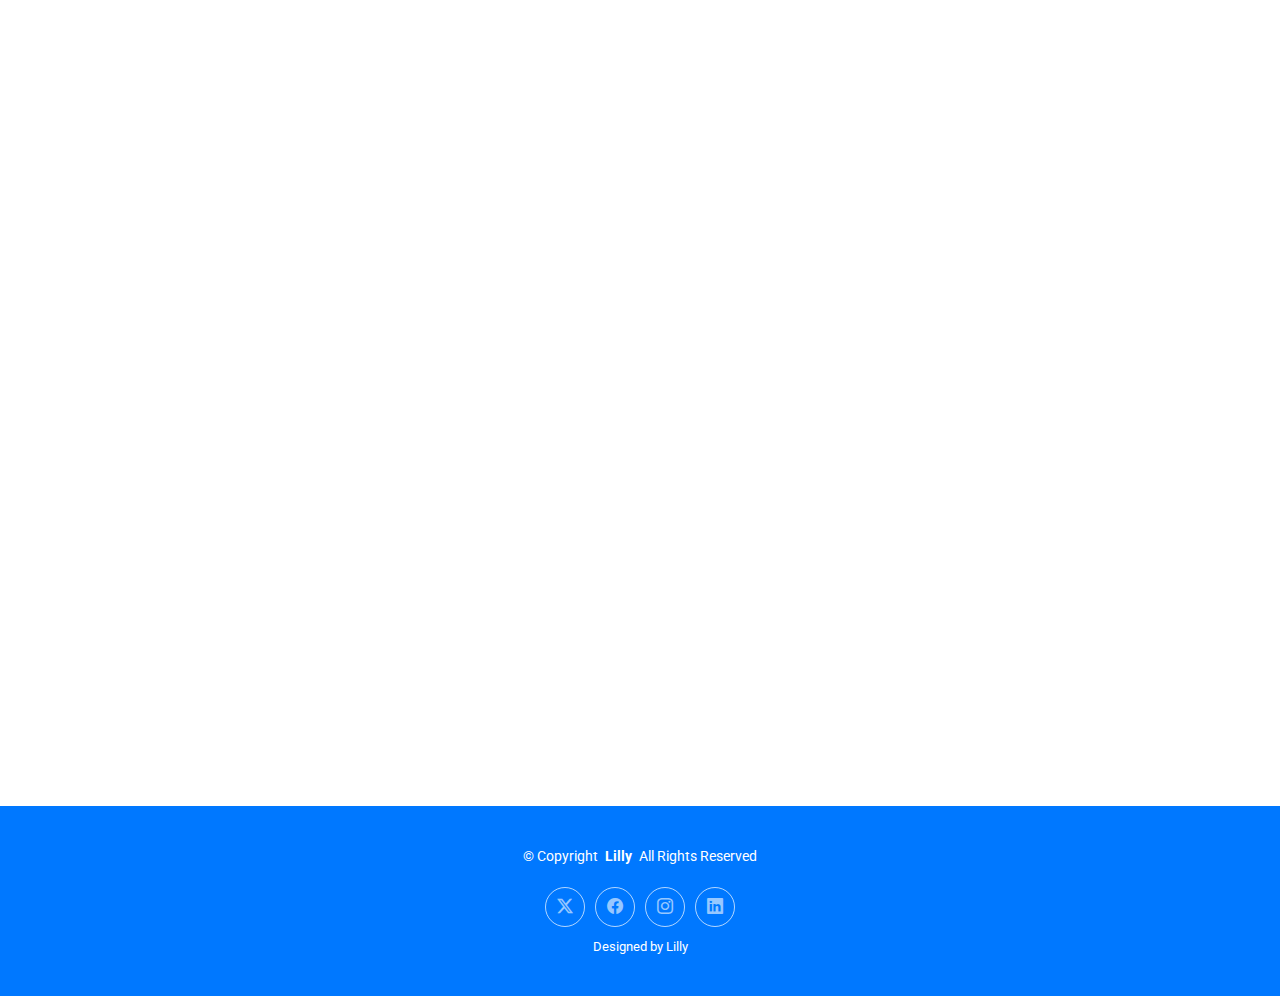
==== commit 5b69f8ff: "Finally Done" ====
--- a/index.html
+++ b/index.html
@@ -493,126 +493,39 @@
 
           <div class="row gy-4 isotope-container" data-aos="fade-up" data-aos-delay="200">
 
-            <div class="col-lg-4 col-md-6 portfolio-item isotope-item filter-app">
-              <img src="assets/img/portfolio/republic_day.jpg" class="img-fluid" alt="">
+    
+
+            <div class="col-lg-4 col-md-6 portfolio-item isotope-item filter-product">
+              <img src="assets/img/portfolio/logo1.png" class="img-fluid" alt="">
               <div class="portfolio-info">
-                <h4>App 1</h4>
-                <p>Lorem ipsum, dolor sit amet consectetur</p>
-                <a href="assets/img/portfolio/app-1.jpg" title="App 1" data-gallery="portfolio-gallery-app" class="glightbox preview-link"><i class="bi bi-zoom-in"></i></a>
+                <h4>Tasty In </h4>
+                <p>Taste wide range of pick;es all over the world</p>
+                <a href="assets/img/portfolio/logo1.png" title="Product 1" data-gallery="portfolio-gallery-product" class="glightbox preview-link"><i class="bi bi-zoom-in"></i></a>
                 <a href="portfolio-details.html" title="More Details" class="details-link"><i class="bi bi-link-45deg"></i></a>
               </div>
             </div><!-- End Portfolio Item -->
 
-            <div class="col-lg-4 col-md-6 portfolio-item isotope-item filter-product">
-              <img src="assets/img/portfolio/product-1.jpg" class="img-fluid" alt="">
+            <div class="col-lg-4 col-md-6 portfolio-item isotope-item filter-branding">
+              <img src="assets/img/portfolio/logo3.png" class="img-fluid" alt="">
               <div class="portfolio-info">
-                <h4>Product 1</h4>
-                <p>Lorem ipsum, dolor sit amet consectetur</p>
-                <a href="assets/img/portfolio/product-1.jpg" title="Product 1" data-gallery="portfolio-gallery-product" class="glightbox preview-link"><i class="bi bi-zoom-in"></i></a>
+                <h4> DasTek solutions </h4>
+                <p>One stop solution for all your IT requirements </p>
+                <a href="assets/img/portfolio/logo3.png" title="Branding 1" data-gallery="portfolio-gallery-branding" class="glightbox preview-link"><i class="bi bi-zoom-in"></i></a>
                 <a href="portfolio-details.html" title="More Details" class="details-link"><i class="bi bi-link-45deg"></i></a>
               </div>
             </div><!-- End Portfolio Item -->
 
-            <div class="col-lg-4 col-md-6 portfolio-item isotope-item filter-branding">
-              <img src="assets/img/portfolio/branding-1.jpg" class="img-fluid" alt="">
+            <div class="col-lg-4 col-md-6 portfolio-item isotope-item filter-books">
+              <img src="assets/img/portfolio/logo2.png" class="img-fluid" alt="">
               <div class="portfolio-info">
-                <h4>Branding 1</h4>
-                <p>Lorem ipsum, dolor sit amet consectetur</p>
-                <a href="assets/img/portfolio/branding-1.jpg" title="Branding 1" data-gallery="portfolio-gallery-branding" class="glightbox preview-link"><i class="bi bi-zoom-in"></i></a>
+                <h4>Graphic Guru Prints </h4>
+                <p>Print anything, on anything </p>
+                <a href="assets/img/portfolio/logo2.png" title="Branding 1" data-gallery="portfolio-gallery-book" class="glightbox preview-link"><i class="bi bi-zoom-in"></i></a>
                 <a href="portfolio-details.html" title="More Details" class="details-link"><i class="bi bi-link-45deg"></i></a>
               </div>
             </div><!-- End Portfolio Item -->
 
-            <div class="col-lg-4 col-md-6 portfolio-item isotope-item filter-books">
-              <img src="assets/img/portfolio/books-1.jpg" class="img-fluid" alt="">
-              <div class="portfolio-info">
-                <h4>Books 1</h4>
-                <p>Lorem ipsum, dolor sit amet consectetur</p>
-                <a href="assets/img/portfolio/books-1.jpg" title="Branding 1" data-gallery="portfolio-gallery-book" class="glightbox preview-link"><i class="bi bi-zoom-in"></i></a>
-                <a href="portfolio-details.html" title="More Details" class="details-link"><i class="bi bi-link-45deg"></i></a>
-              </div>
-            </div><!-- End Portfolio Item -->
-
-            <div class="col-lg-4 col-md-6 portfolio-item isotope-item filter-app">
-              <img src="assets/img/portfolio/app-2.jpg" class="img-fluid" alt="">
-              <div class="portfolio-info">
-                <h4>App 2</h4>
-                <p>Lorem ipsum, dolor sit amet consectetur</p>
-                <a href="assets/img/portfolio/app-2.jpg" title="App 2" data-gallery="portfolio-gallery-app" class="glightbox preview-link"><i class="bi bi-zoom-in"></i></a>
-                <a href="portfolio-details.html" title="More Details" class="details-link"><i class="bi bi-link-45deg"></i></a>
-              </div>
-            </div><!-- End Portfolio Item -->
-
-            <div class="col-lg-4 col-md-6 portfolio-item isotope-item filter-product">
-              <img src="assets/img/portfolio/product-2.jpg" class="img-fluid" alt="">
-              <div class="portfolio-info">
-                <h4>Product 2</h4>
-                <p>Lorem ipsum, dolor sit amet consectetur</p>
-                <a href="assets/img/portfolio/product-2.jpg" title="Product 2" data-gallery="portfolio-gallery-product" class="glightbox preview-link"><i class="bi bi-zoom-in"></i></a>
-                <a href="portfolio-details.html" title="More Details" class="details-link"><i class="bi bi-link-45deg"></i></a>
-              </div>
-            </div><!-- End Portfolio Item -->
-
-            <div class="col-lg-4 col-md-6 portfolio-item isotope-item filter-branding">
-              <img src="assets/img/portfolio/branding-2.jpg" class="img-fluid" alt="">
-              <div class="portfolio-info">
-                <h4>Branding 2</h4>
-                <p>Lorem ipsum, dolor sit amet consectetur</p>
-                <a href="assets/img/portfolio/branding-2.jpg" title="Branding 2" data-gallery="portfolio-gallery-branding" class="glightbox preview-link"><i class="bi bi-zoom-in"></i></a>
-                <a href="portfolio-details.html" title="More Details" class="details-link"><i class="bi bi-link-45deg"></i></a>
-              </div>
-            </div><!-- End Portfolio Item -->
-
-            <div class="col-lg-4 col-md-6 portfolio-item isotope-item filter-books">
-              <img src="assets/img/portfolio/books-2.jpg" class="img-fluid" alt="">
-              <div class="portfolio-info">
-                <h4>Books 2</h4>
-                <p>Lorem ipsum, dolor sit amet consectetur</p>
-                <a href="assets/img/portfolio/books-2.jpg" title="Branding 2" data-gallery="portfolio-gallery-book" class="glightbox preview-link"><i class="bi bi-zoom-in"></i></a>
-                <a href="portfolio-details.html" title="More Details" class="details-link"><i class="bi bi-link-45deg"></i></a>
-              </div>
-            </div><!-- End Portfolio Item -->
-
-            <div class="col-lg-4 col-md-6 portfolio-item isotope-item filter-app">
-              <img src="assets/img/portfolio/app-3.jpg" class="img-fluid" alt="">
-              <div class="portfolio-info">
-                <h4>App 3</h4>
-                <p>Lorem ipsum, dolor sit amet consectetur</p>
-                <a href="assets/img/portfolio/app-3.jpg" title="App 3" data-gallery="portfolio-gallery-app" class="glightbox preview-link"><i class="bi bi-zoom-in"></i></a>
-                <a href="portfolio-details.html" title="More Details" class="details-link"><i class="bi bi-link-45deg"></i></a>
-              </div>
-            </div><!-- End Portfolio Item -->
-
-            <div class="col-lg-4 col-md-6 portfolio-item isotope-item filter-product">
-              <img src="assets/img/portfolio/product-3.jpg" class="img-fluid" alt="">
-              <div class="portfolio-info">
-                <h4>Product 3</h4>
-                <p>Lorem ipsum, dolor sit amet consectetur</p>
-                <a href="assets/img/portfolio/product-3.jpg" title="Product 3" data-gallery="portfolio-gallery-product" class="glightbox preview-link"><i class="bi bi-zoom-in"></i></a>
-                <a href="portfolio-details.html" title="More Details" class="details-link"><i class="bi bi-link-45deg"></i></a>
-              </div>
-            </div><!-- End Portfolio Item -->
-
-            <div class="col-lg-4 col-md-6 portfolio-item isotope-item filter-branding">
-              <img src="assets/img/portfolio/branding-3.jpg" class="img-fluid" alt="">
-              <div class="portfolio-info">
-                <h4>Branding 3</h4>
-                <p>Lorem ipsum, dolor sit amet consectetur</p>
-                <a href="assets/img/portfolio/branding-3.jpg" title="Branding 2" data-gallery="portfolio-gallery-branding" class="glightbox preview-link"><i class="bi bi-zoom-in"></i></a>
-                <a href="portfolio-details.html" title="More Details" class="details-link"><i class="bi bi-link-45deg"></i></a>
-              </div>
-            </div><!-- End Portfolio Item -->
-
-            <div class="col-lg-4 col-md-6 portfolio-item isotope-item filter-books">
-              <img src="assets/img/portfolio/books-3.jpg" class="img-fluid" alt="">
-              <div class="portfolio-info">
-                <h4>Books 3</h4>
-                <p>Lorem ipsum, dolor sit amet consectetur</p>
-                <a href="assets/img/portfolio/books-3.jpg" title="Branding 3" data-gallery="portfolio-gallery-book" class="glightbox preview-link"><i class="bi bi-zoom-in"></i></a>
-                <a href="portfolio-details.html" title="More Details" class="details-link"><i class="bi bi-link-45deg"></i></a>
-              </div>
-            </div><!-- End Portfolio Item -->
-
+           
           </div><!-- End Portfolio Container -->
 
         </div>
@@ -621,118 +534,6 @@
 
     </section><!-- /Portfolio Section -->
 
-    <!-- Testimonials Section -->
-    <section id="testimonials" class="testimonials section accent-background">
-
-      <img src="assets/img/testimonials-bg.jpg" class="testimonials-bg" alt="">
-
-      <div class="container" data-aos="fade-up" data-aos-delay="100">
-
-        <div class="swiper init-swiper">
-          <script type="application/json" class="swiper-config">
-            {
-              "loop": true,
-              "speed": 600,
-              "autoplay": {
-                "delay": 5000
-              },
-              "slidesPerView": "auto",
-              "pagination": {
-                "el": ".swiper-pagination",
-                "type": "bullets",
-                "clickable": true
-              }
-            }
-          </script>
-          <div class="swiper-wrapper">
-
-            <div class="swiper-slide">
-              <div class="testimonial-item">
-                <img src="assets/img/testimonials/testimonials-1.jpg" class="testimonial-img" alt="">
-                <h3>Saul Goodman</h3>
-                <h4>Ceo &amp; Founder</h4>
-                <div class="stars">
-                  <i class="bi bi-star-fill"></i><i class="bi bi-star-fill"></i><i class="bi bi-star-fill"></i><i class="bi bi-star-fill"></i><i class="bi bi-star-fill"></i>
-                </div>
-                <p>
-                  <i class="bi bi-quote quote-icon-left"></i>
-                  <span>Proin iaculis purus consequat sem cure digni ssim donec porttitora entum suscipit rhoncus. Accusantium quam, ultricies eget id, aliquam eget nibh et. Maecen aliquam, risus at semper.</span>
-                  <i class="bi bi-quote quote-icon-right"></i>
-                </p>
-              </div>
-            </div><!-- End testimonial item -->
-
-            <div class="swiper-slide">
-              <div class="testimonial-item">
-                <img src="assets/img/testimonials/testimonials-2.jpg" class="testimonial-img" alt="">
-                <h3>Sara Wilsson</h3>
-                <h4>Designer</h4>
-                <div class="stars">
-                  <i class="bi bi-star-fill"></i><i class="bi bi-star-fill"></i><i class="bi bi-star-fill"></i><i class="bi bi-star-fill"></i><i class="bi bi-star-fill"></i>
-                </div>
-                <p>
-                  <i class="bi bi-quote quote-icon-left"></i>
-                  <span>Export tempor illum tamen malis malis eram quae irure esse labore quem cillum quid cillum eram malis quorum velit fore eram velit sunt aliqua noster fugiat irure amet legam anim culpa.</span>
-                  <i class="bi bi-quote quote-icon-right"></i>
-                </p>
-              </div>
-            </div><!-- End testimonial item -->
-
-            <div class="swiper-slide">
-              <div class="testimonial-item">
-                <img src="assets/img/testimonials/testimonials-3.jpg" class="testimonial-img" alt="">
-                <h3>Jena Karlis</h3>
-                <h4>Store Owner</h4>
-                <div class="stars">
-                  <i class="bi bi-star-fill"></i><i class="bi bi-star-fill"></i><i class="bi bi-star-fill"></i><i class="bi bi-star-fill"></i><i class="bi bi-star-fill"></i>
-                </div>
-                <p>
-                  <i class="bi bi-quote quote-icon-left"></i>
-                  <span>Enim nisi quem export duis labore cillum quae magna enim sint quorum nulla quem veniam duis minim tempor labore quem eram duis noster aute amet eram fore quis sint minim.</span>
-                  <i class="bi bi-quote quote-icon-right"></i>
-                </p>
-              </div>
-            </div><!-- End testimonial item -->
-
-            <div class="swiper-slide">
-              <div class="testimonial-item">
-                <img src="assets/img/testimonials/testimonials-4.jpg" class="testimonial-img" alt="">
-                <h3>Matt Brandon</h3>
-                <h4>Freelancer</h4>
-                <div class="stars">
-                  <i class="bi bi-star-fill"></i><i class="bi bi-star-fill"></i><i class="bi bi-star-fill"></i><i class="bi bi-star-fill"></i><i class="bi bi-star-fill"></i>
-                </div>
-                <p>
-                  <i class="bi bi-quote quote-icon-left"></i>
-                  <span>Fugiat enim eram quae cillum dolore dolor amet nulla culpa multos export minim fugiat minim velit minim dolor enim duis veniam ipsum anim magna sunt elit fore quem dolore labore illum veniam.</span>
-                  <i class="bi bi-quote quote-icon-right"></i>
-                </p>
-              </div>
-            </div><!-- End testimonial item -->
-
-            <div class="swiper-slide">
-              <div class="testimonial-item">
-                <img src="assets/img/testimonials/testimonials-5.jpg" class="testimonial-img" alt="">
-                <h3>John Larson</h3>
-                <h4>Entrepreneur</h4>
-                <div class="stars">
-                  <i class="bi bi-star-fill"></i><i class="bi bi-star-fill"></i><i class="bi bi-star-fill"></i><i class="bi bi-star-fill"></i><i class="bi bi-star-fill"></i>
-                </div>
-                <p>
-                  <i class="bi bi-quote quote-icon-left"></i>
-                  <span>Quis quorum aliqua sint quem legam fore sunt eram irure aliqua veniam tempor noster veniam enim culpa labore duis sunt culpa nulla illum cillum fugiat legam esse veniam culpa fore nisi cillum quid.</span>
-                  <i class="bi bi-quote quote-icon-right"></i>
-                </p>
-              </div>
-            </div><!-- End testimonial item -->
-
-          </div>
-          <div class="swiper-pagination"></div>
-        </div>
-
-      </div>
-
-    </section><!-- /Testimonials Section -->
 
     <!-- Contact Section -->
     <section id="contact" class="contact section">
--- a/assets/css/main.css
+++ b/assets/css/main.css
@@ -993,7 +993,14 @@
 }
 
 .portfolio .portfolio-item {
-  position: relative;
+
+  border-color:grey;
+  border-radius:60px;
+  border-style:solid;
+  border-width:1px;
+  padding:8px;
+  margin:10px;
+
 }
 
 .portfolio .portfolio-item .portfolio-info {
@@ -1006,6 +1013,7 @@
   transition: all ease-in-out 0.3s;
   background: color-mix(in srgb, var(--background-color), transparent 10%);
   padding: 15px;
+
 }
 
 .portfolio .portfolio-item .portfolio-info h4 {
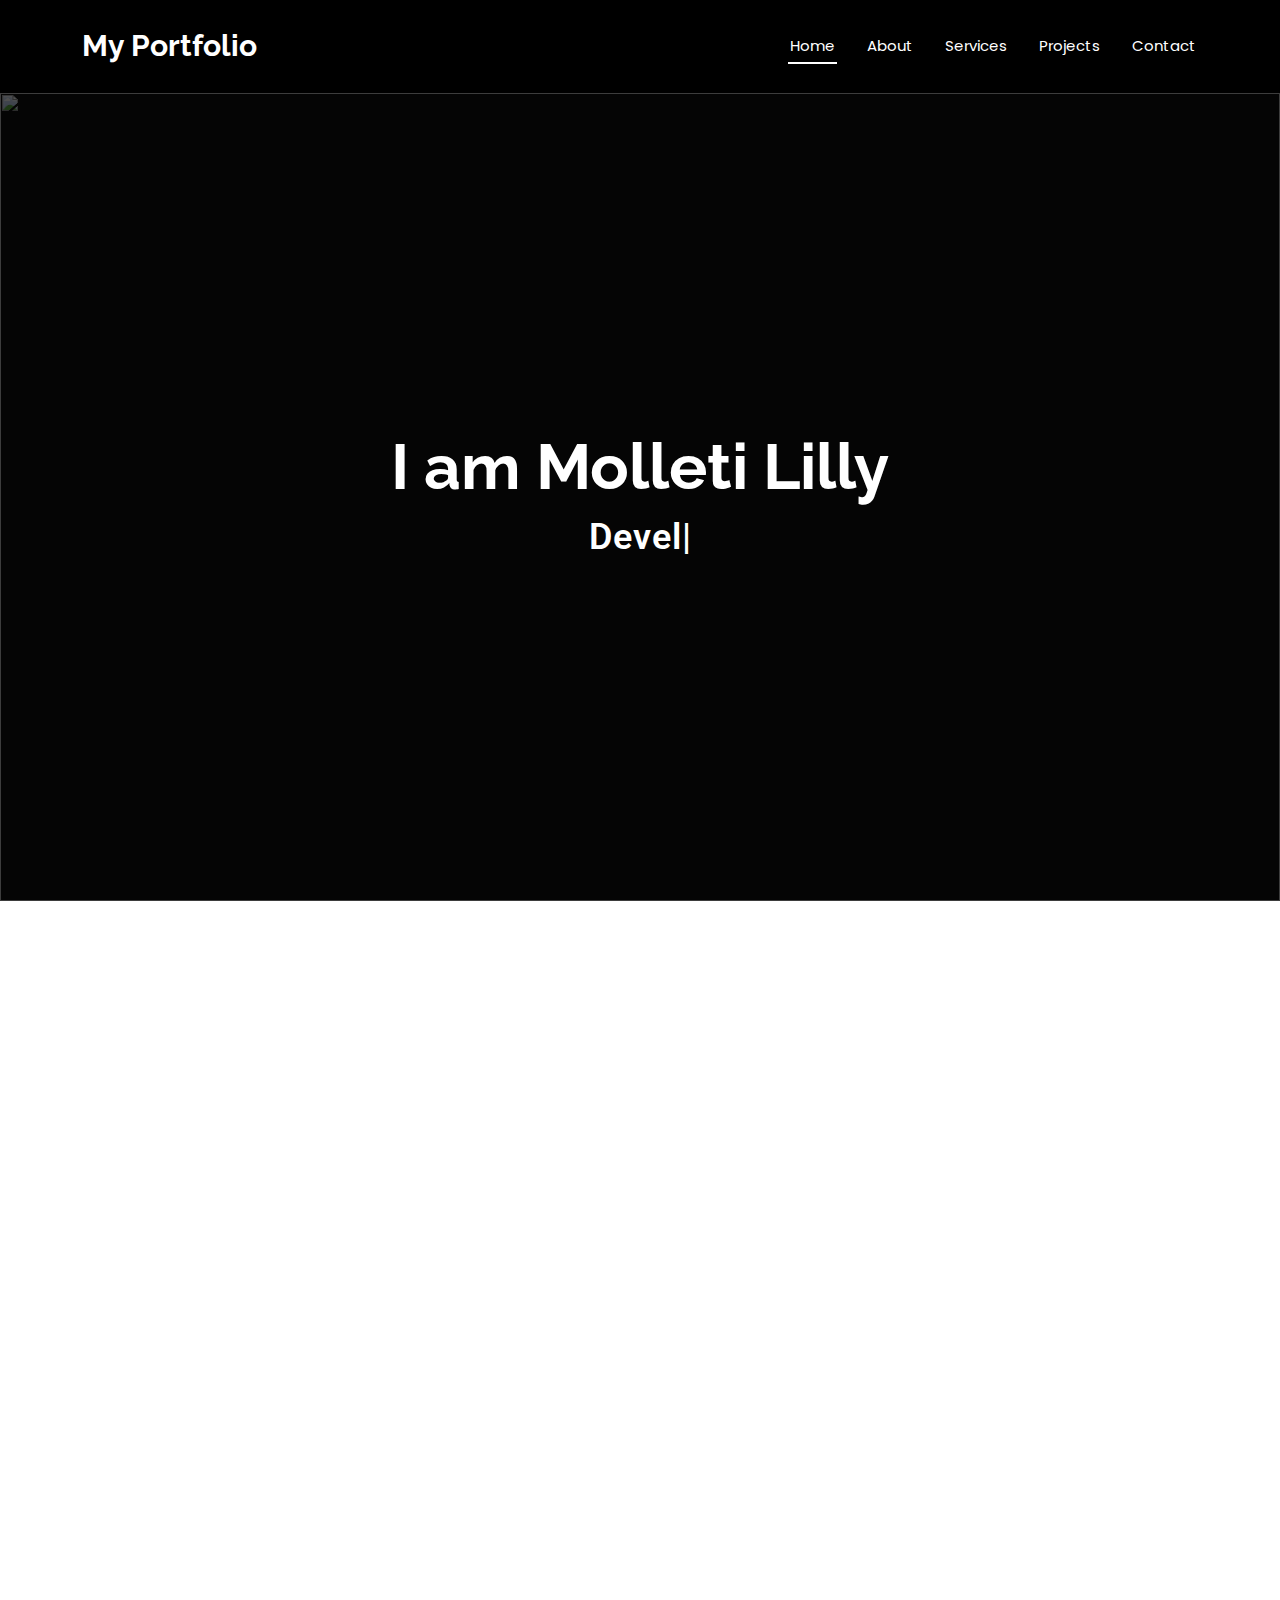
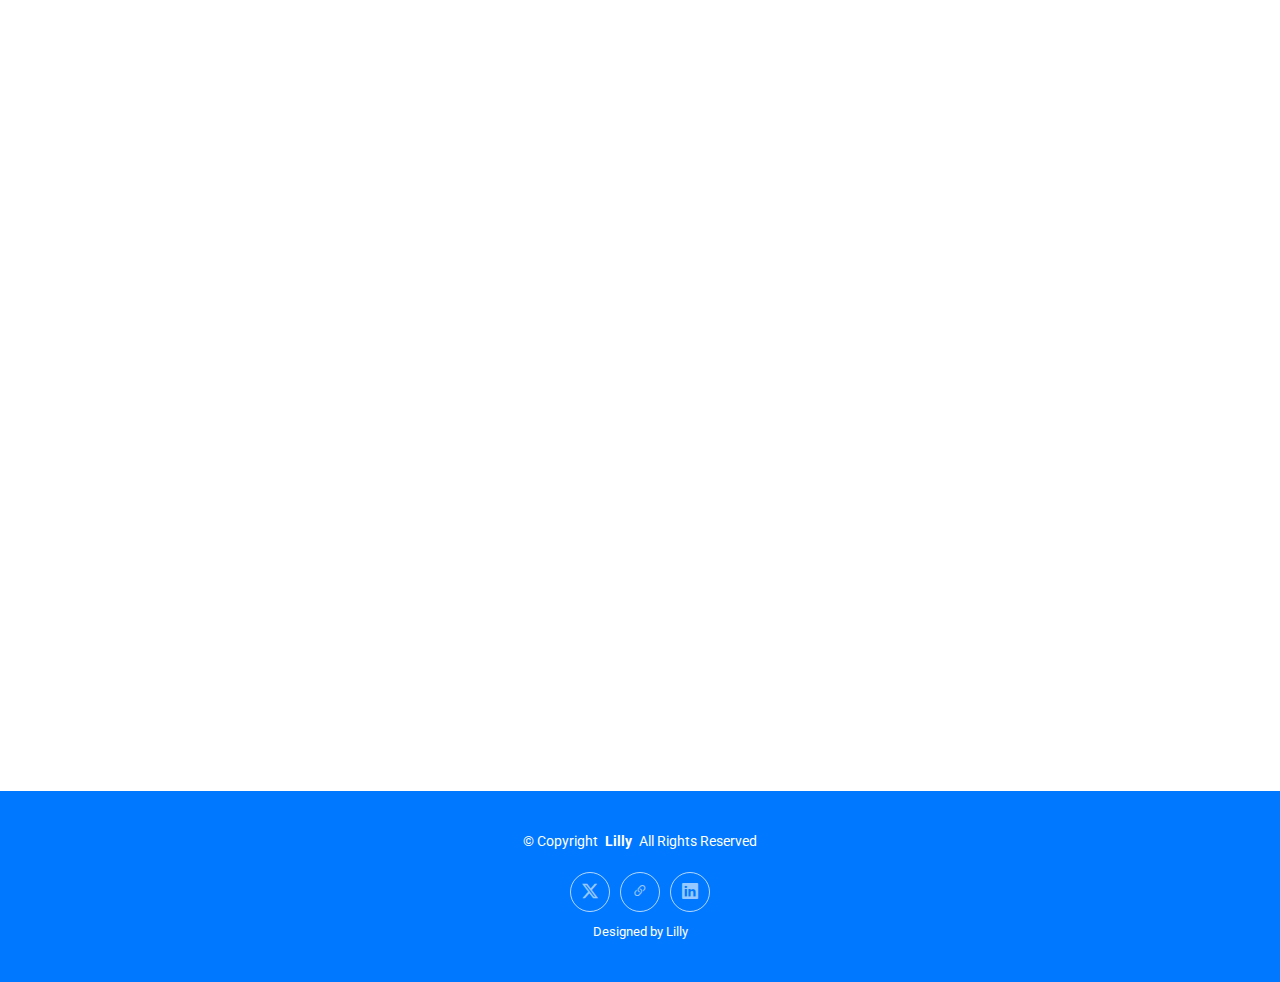
==== commit 7ec42912: "DONE DONE" ====
--- a/index.html
+++ b/index.html
@@ -541,7 +541,6 @@
       <!-- Section Title -->
       <div class="container section-title" data-aos="fade-up">
         <h2>Contact</h2>
-        <p>Necessitatibus eius consequatur ex aliquid fuga eum quidem sint consectetur velit</p>
       </div><!-- End Section Title -->
 
       <div class="container" data-aos="fade-up" data-aos-delay="100">
@@ -554,7 +553,7 @@
                 <i class="bi bi-geo-alt flex-shrink-0"></i>
                 <div>
                   <h3>Address</h3>
-                  <p>A108 Adam Street, New York, NY 535022</p>
+                  <p> Water Tank Street, Moolapeta Village, Anakapalle, 531001/p>
                 </div>
               </div>
             </div><!-- End Info Item -->
@@ -563,8 +562,8 @@
               <div class="info-item d-flex align-items-center">
                 <i class="bi bi-telephone flex-shrink-0"></i>
                 <div>
-                  <h3>Call Us</h3>
-                  <p>+1 5589 55488 55</p>
+                  <h3>Phone</h3>
+                  <p>+91 9381030574</p>
                 </div>
               </div>
             </div><!-- End Info Item -->
@@ -573,8 +572,8 @@
               <div class="info-item d-flex align-items-center">
                 <i class="bi bi-envelope flex-shrink-0"></i>
                 <div>
-                  <h3>Email Us</h3>
-                  <p>info@example.com</p>
+                  <h3>Email</h3>
+                  <p>lillymolleti492002@gmail.com</p>
                 </div>
               </div>
             </div><!-- End Info Item -->
@@ -626,8 +625,7 @@
       </div>
       <div class="social-links d-flex justify-content-center">
         <a href=""><i class="bi bi-twitter-x"></i></a>
-        <a href=""><i class="bi bi-facebook"></i></a>
-        <a href=""><i class="bi bi-instagram"></i></a>
+        <a href=""><i class="bi bi-link-45deg"></i></a>
         <a href=""><i class="bi bi-linkedin"></i></a>
       </div>
       <div class="credits">
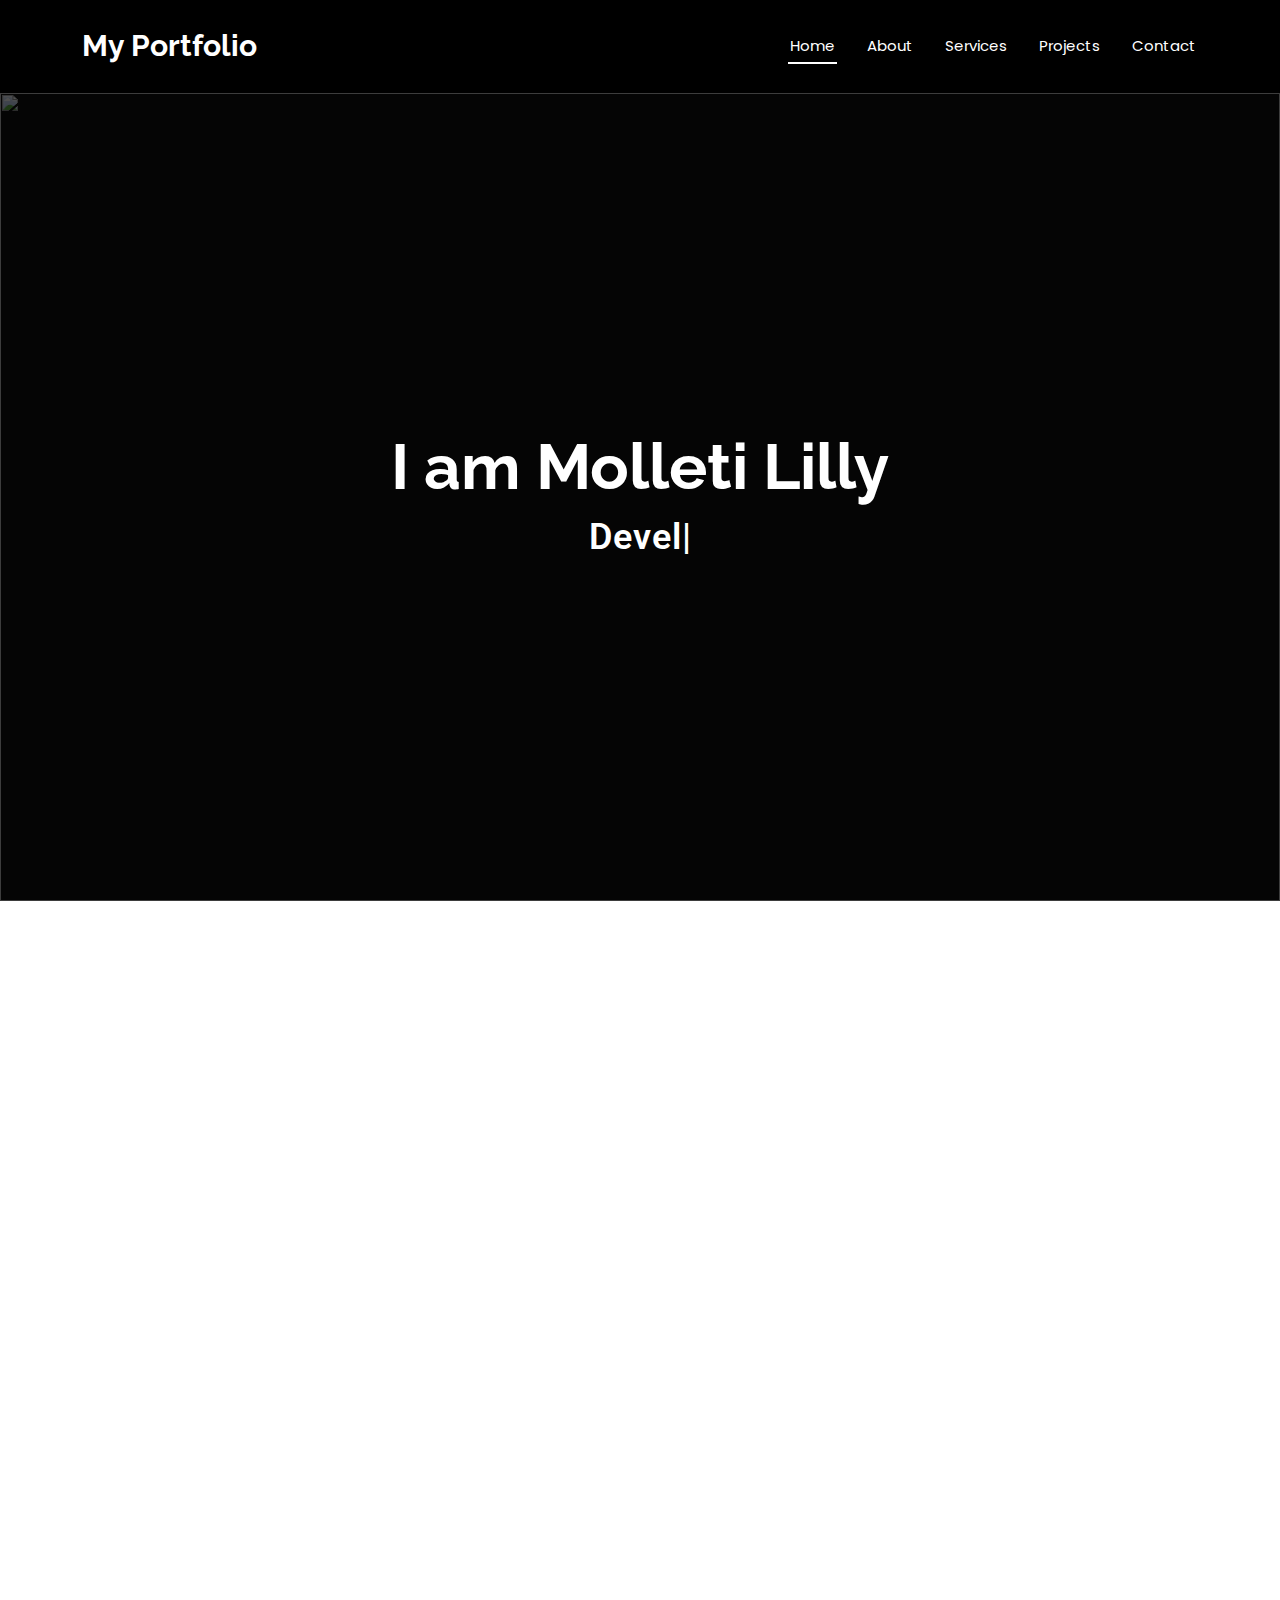
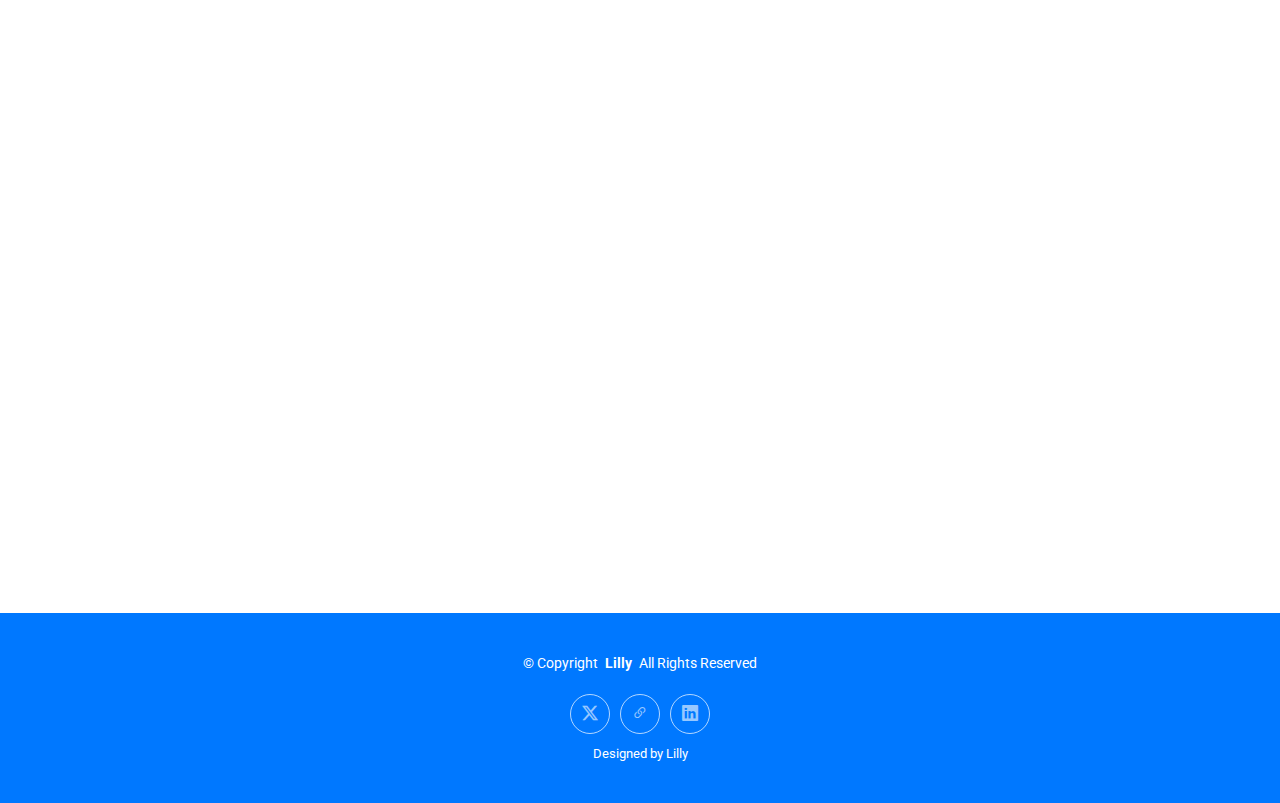
==== commit 241e4099: "Done" ====
--- a/index.html
+++ b/index.html
@@ -460,7 +460,7 @@
 
           <div class="col-lg-3 col-md-6">
             <div class="stats-item text-center w-100 h-100">
-              <span data-purecounter-start="0" data-purecounter-end="32" data-purecounter-duration="0" class="purecounter">2</span>
+              <span data-purecounter-start="0" data-purecounter-end="2" data-purecounter-duration="0" class="purecounter">2</span>
               <p>Awards</p>
             </div>
           </div><!-- End Stats Item -->
@@ -471,68 +471,74 @@
 
     </section><!-- /Stats Section -->
 
-    <!-- Portfolio Section -->
-    <section id="portfolio" class="portfolio section">
-
-      <!-- Section Title -->
-      <div class="container section-title" data-aos="fade-up">
-        <h2>Projects</h2>
-        <p> Code | Connect | Conquer</p>
-      </div><!-- End Section Title -->
-
-      <div class="container">
-
-        <div class="isotope-layout" data-default-filter="*" data-layout="masonry" data-sort="original-order">
-
-          <ul class="portfolio-filters isotope-filters" data-aos="fade-up" data-aos-delay="100">
-            <li data-filter="*" class="filter-active">All</li>
-            <li data-filter=".filter-app"> Posters</li>
-            <li data-filter=".filter-product">Logos</li>
-            <li data-filter=".filter-books">Books</li>
-          </ul><!-- End Portfolio Filters -->
-
-          <div class="row gy-4 isotope-container" data-aos="fade-up" data-aos-delay="200">
-
-    
-
-            <div class="col-lg-4 col-md-6 portfolio-item isotope-item filter-product">
-              <img src="assets/img/portfolio/logo1.png" class="img-fluid" alt="">
-              <div class="portfolio-info">
-                <h4>Tasty In </h4>
-                <p>Taste wide range of pick;es all over the world</p>
-                <a href="assets/img/portfolio/logo1.png" title="Product 1" data-gallery="portfolio-gallery-product" class="glightbox preview-link"><i class="bi bi-zoom-in"></i></a>
-                <a href="portfolio-details.html" title="More Details" class="details-link"><i class="bi bi-link-45deg"></i></a>
-              </div>
-            </div><!-- End Portfolio Item -->
-
-            <div class="col-lg-4 col-md-6 portfolio-item isotope-item filter-branding">
-              <img src="assets/img/portfolio/logo3.png" class="img-fluid" alt="">
-              <div class="portfolio-info">
-                <h4> DasTek solutions </h4>
-                <p>One stop solution for all your IT requirements </p>
-                <a href="assets/img/portfolio/logo3.png" title="Branding 1" data-gallery="portfolio-gallery-branding" class="glightbox preview-link"><i class="bi bi-zoom-in"></i></a>
-                <a href="portfolio-details.html" title="More Details" class="details-link"><i class="bi bi-link-45deg"></i></a>
-              </div>
-            </div><!-- End Portfolio Item -->
-
-            <div class="col-lg-4 col-md-6 portfolio-item isotope-item filter-books">
-              <img src="assets/img/portfolio/logo2.png" class="img-fluid" alt="">
-              <div class="portfolio-info">
-                <h4>Graphic Guru Prints </h4>
-                <p>Print anything, on anything </p>
-                <a href="assets/img/portfolio/logo2.png" title="Branding 1" data-gallery="portfolio-gallery-book" class="glightbox preview-link"><i class="bi bi-zoom-in"></i></a>
-                <a href="portfolio-details.html" title="More Details" class="details-link"><i class="bi bi-link-45deg"></i></a>
-              </div>
-            </div><!-- End Portfolio Item -->
-
-           
-          </div><!-- End Portfolio Container -->
-
-        </div>
-
-      </div>
-
-    </section><!-- /Portfolio Section -->
+      <!-- Portfolio Section -->
+      <section id="portfolio" class="portfolio section">
+
+        <!-- Section Title -->
+        <div class="container section-title" data-aos="fade-up">
+          <h2>Portfolio</h2>
+          <p>Code | Connect | Conquer </p>
+        </div><!-- End Section Title -->
+  
+        <div class="container">
+  
+          <div class="isotope-layout" data-default-filter="*" data-layout="masonry" data-sort="original-order">
+  
+            <ul class="portfolio-filters isotope-filters" data-aos="fade-up" data-aos-delay="100">
+              <li data-filter="*" class="filter-active">All</li>
+              <li data-filter=".filter-app">Websites</li> 
+              <!-- App - Web projects  -->
+              <li data-filter=".filter-product">Posters</li>
+              <!-- Product - Posters -->
+              <li data-filter=".filter-branding"> Logos </li>
+              <!-- Branding-logos -->
+            </ul><!-- End Portfolio Filters -->
+  
+            <div class="row gy-4 isotope-container" data-aos="fade-up" data-aos-delay="200">
+              
+              <!-- Websites -->
+  
+              <div class="col-lg-4 col-md-6 portfolio-item isotope-item filter-app">
+                <img src="https://lillymolleti.github.io/phonepe.io/images/phonepe_hero.svg" class="img-fluid" alt="">
+                <div class="portfolio-info">
+                  <h4>Phonepe</h4>
+                  <p> A simple UI design of phonepe website </p>
+                  <a href="https://lillymolleti.github.io/phonepe.io/images/phonepe_hero.svg" title="Phonepe is widely used payments app for its simple and clean user experience" data-gallery="portfolio-gallery-app" class="glightbox preview-link"><i class="bi bi-zoom-in"></i></a>
+                  <a href="https://lillymolleti.github.io/phonepe.io/" title="More Details" class="details-link"><i class="bi bi-link-45deg"></i></a>
+                </div>
+              </div><!-- End Portfolio Item -->
+
+              <div class="col-lg-4 col-md-6 portfolio-item isotope-item filter-app">
+                <img src="assets/img/portfolio/anothertype.png" class="img-fluid" alt="">
+                <div class="portfolio-info">
+                  <h4> GeeksforGeeks Student Chapter - RGUKT Nuzvid</h4>
+                  <p> A tech community that thrives to enhance student's knowledge in various fields </p>
+                  <a href="assets/img/portfolio/anothertype.png" title="GeeksforGeeks Student Chapter - RGUKT Nuzvid is a vibrant community dedicated to fostering technical skills, promoting coding culture, and providing learning opportunities through workshops, events, and collaborative projects for students at RGUKT Nuzvid" data-gallery="portfolio-gallery-app" class="glightbox preview-link"><i class="bi bi-zoom-in"></i></a>
+                  <a href="https://gfgsc-rguktn.vercel.app/" title="More Details" class="details-link"><i class="bi bi-link-45deg"></i></a>
+                </div>
+              </div><!-- End Portfolio Item -->
+
+              <div class="col-lg-4 col-md-6 portfolio-item isotope-item filter-app">
+                <img src="assets/img/portfolio/image.png" class="img-fluid" alt="">
+                <div class="portfolio-info">
+                  <h4> Resume Builder</h4>
+                  <p> A web application with predefined templates </p>
+                  <a href="assets/img/portfolio/image.png" title="One stop solution for one who wants to craft Wonderful resumes" data-gallery="portfolio-gallery-app" class="glightbox preview-link"><i class="bi bi-zoom-in"></i></a>
+                  <a href="#" title="More Details" class="details-link"><i class="bi bi-link-45deg"></i></a>
+                </div>
+              </div><!-- End Portfolio Item -->
+</div>
+              <!-- Posters -->
+              
+             
+            </div><!-- End Portfolio Container -->
+  
+          </div>
+  
+        </div>
+  
+      </section><!-- /Portfolio Section -->
+  
 
 
     <!-- Contact Section -->
@@ -553,7 +559,7 @@
                 <i class="bi bi-geo-alt flex-shrink-0"></i>
                 <div>
                   <h3>Address</h3>
-                  <p> Water Tank Street, Moolapeta Village, Anakapalle, 531001/p>
+                  <p> Water Tank Street, Moolapeta Village, Anakapalle, 531001 </p>
                 </div>
               </div>
             </div><!-- End Info Item -->
--- a/assets/css/main.css
+++ b/assets/css/main.css
@@ -995,7 +995,7 @@
 .portfolio .portfolio-item {
 
   border-color:grey;
-  border-radius:60px;
+  border-radius:20px;
   border-style:solid;
   border-width:1px;
   padding:8px;
@@ -1049,6 +1049,10 @@
   right: 14px;
   font-size: 28px;
 }
+.portfolio .portfolio-item[data-gallery="portfolio-gallery-product"] {
+  border: none;
+}
+
 
 .portfolio .portfolio-item:hover .portfolio-info {
   opacity: 1;
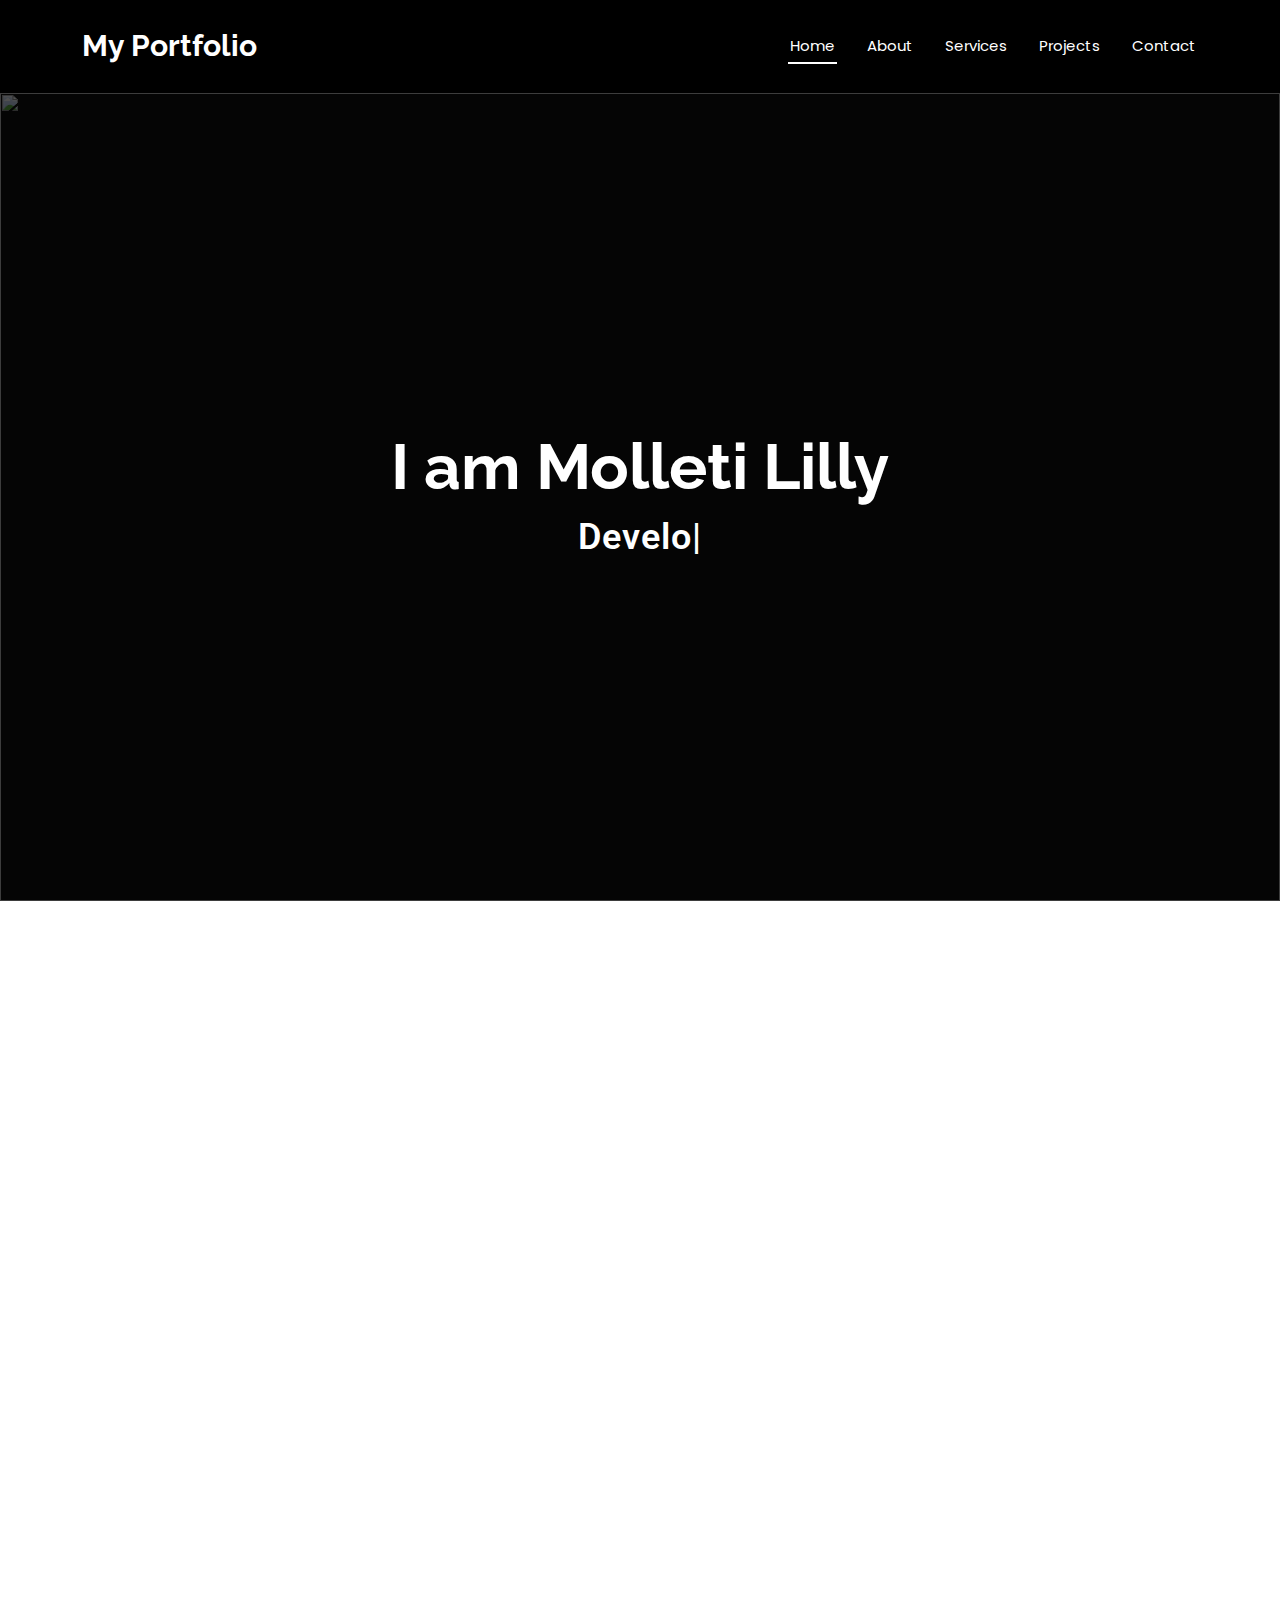
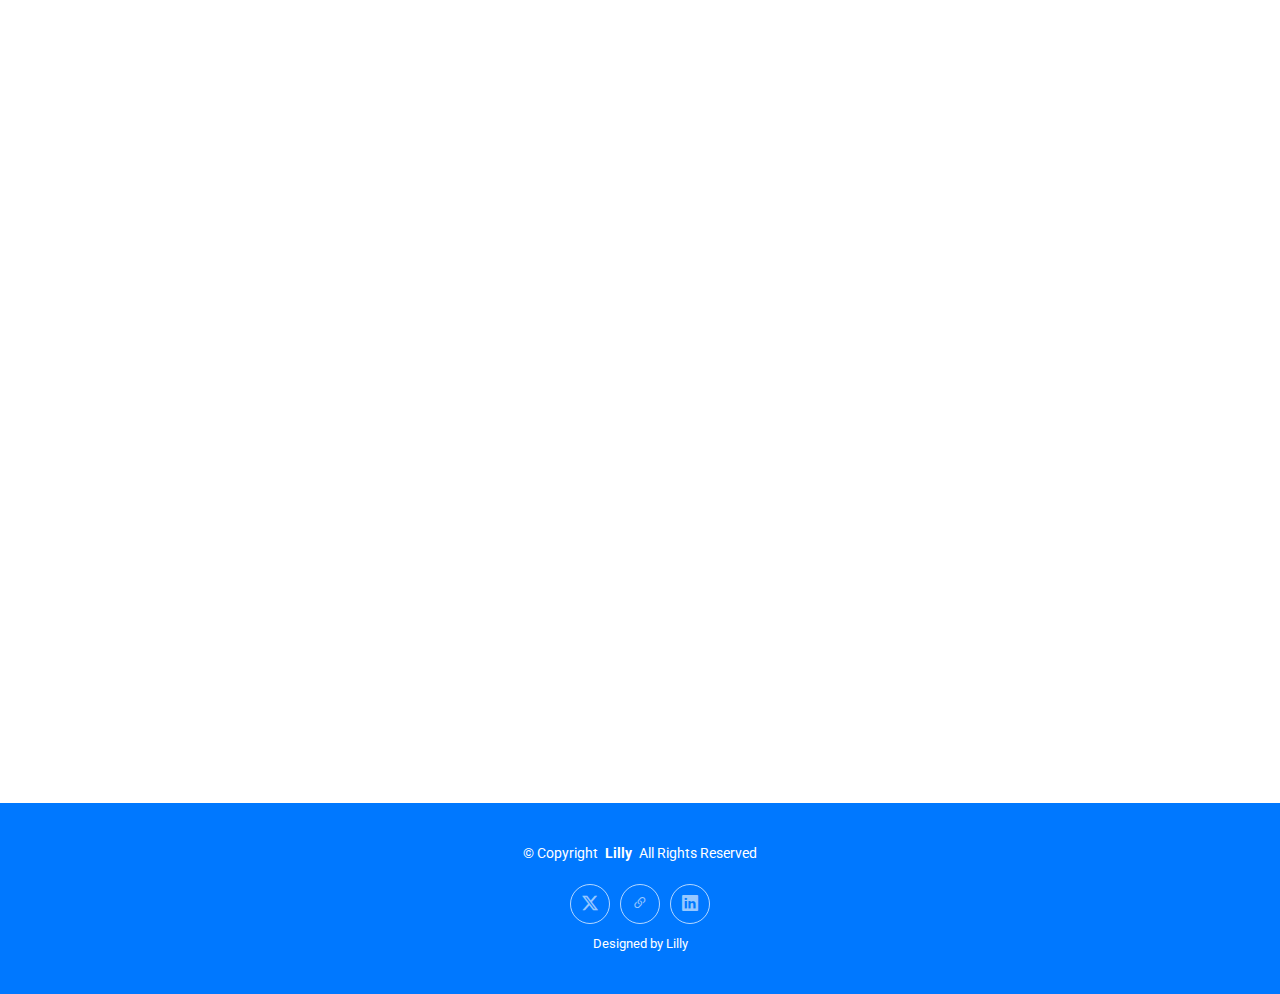
==== commit c8bf7bb5: "DOnee" ====
--- a/index.html
+++ b/index.html
@@ -523,14 +523,160 @@
                 <div class="portfolio-info">
                   <h4> Resume Builder</h4>
                   <p> A web application with predefined templates </p>
-                  <a href="assets/img/portfolio/image.png" title="One stop solution for one who wants to craft Wonderful resumes" data-gallery="portfolio-gallery-app" class="glightbox preview-link"><i class="bi bi-zoom-in"></i></a>
+                  <a href="assets/img/portfolio/.png" title="One stop solution for one who wants to craft Wonderful resumes" data-gallery="portfolio-gallery-app" class="glightbox preview-link"><i class="bi bi-zoom-in"></i></a>
                   <a href="#" title="More Details" class="details-link"><i class="bi bi-link-45deg"></i></a>
                 </div>
               </div><!-- End Portfolio Item -->
-</div>
+
               <!-- Posters -->
               
+              <div class="col-lg-4 col-md-6 portfolio-item isotope-item filter-product">
+                <img src="assets/img/portfolio/1.png" class="img-fluid" alt="">
+                <div class="portfolio-info">
+                  <h4> UK Admissions </h4>
+                  <p> Admissions in the UK typically require academic qualifications, English proficiency tests (like IELTS), and a UCAS application for undergraduate courses or direct applications for postgraduate program </p>
+                  <a href="assets/img/portfolio/1.png" title="Admissions in the UK typically require academic qualifications, English proficiency tests (like IELTS), and a UCAS application for undergraduate courses or direct applications for postgraduate programs" data-gallery="portfolio-gallery-product" class="glightbox preview-link"><i class="bi bi-zoom-in"></i></a>
+                  <a href="https://shikshagalore.com/service/study-in-the-uk" title="More Details" class="details-link"><i class="bi bi-link-45deg"></i></a>
+                </div>
+              </div><!-- End Portfolio Item -->
+
+
+              <div class="col-lg-4 col-md-6 portfolio-item isotope-item filter-product">
+                <img src="assets/img/republic_day.png" class="img-fluid" alt="">
+                <div class="portfolio-info">
+                  <h4>Happy Repubic Day </h4>
+                  <p> Every year, republic day is celebrated to commemorate the enactment of constitution in India </p>
+                  <a href="assets/img/republic_day.png" title="Tasty In delivers pickles and snacks from wide varities over the world" data-gallery="portfolio-gallery-branding" class="glightbox preview-link"><i class="bi bi-zoom-in"></i></a>
+                  <a href="https://www.tastynibbles.in/collections/pickles/" title="More Details" class="details-link"><i class="bi bi-link-45deg"></i></a>
+                </div>
+              </div><!-- End Portfolio Item -->
+              <div class="col-lg-4 col-md-6 portfolio-item isotope-item filter-product">
+                <img src="assets/img/portfolio/weareopen.png" class="img-fluid" alt="">
+                <div class="portfolio-info">
+                  <h4> We are Open </h4>
+                  <p> Shiksha Galore is about to open on February 23rd </p>
+                  <a href="assets/img/portfolio/weareopen.png" title="Shiksha Galore helps you get a seat in your dream university" data-gallery="portfolio-gallery-branding" class="glightbox preview-link"><i class="bi bi-zoom-in"></i></a>
+                  <a href="https://shikshagalore.com/" title="More Details" class="details-link"><i class="bi bi-link-45deg"></i></a>
+                </div>
+              </div><!-- End Portfolio Item -->
+
+              <div class="col-lg-4 col-md-6 portfolio-item isotope-item filter-product">
+                <img src="assets/img/portfolio/gdscwow.png" class="img-fluid" alt="">
+                <div class="portfolio-info">
+                  <h4> GDSC Wow Event </h4>
+                  <p> Google Developer Student Club hosts WOW hackathon </p>
+                  <a href="assets/img/portfolio/gdscwow.png" title="GDSC Wow is national level hackathon organized by GDSC leads all over India at GITAM University, Vizag" data-gallery="portfolio-gallery-branding" class="glightbox preview-link"><i class="bi bi-zoom-in"></i></a>
+                  <a href="https://wow.vizag.dev/" title="More Details" class="details-link"><i class="bi bi-link-45deg"></i></a>
+                </div>
+              </div><!-- End Portfolio Item -->
+
+              <div class="col-lg-4 col-md-6 portfolio-item isotope-item filter-product">
+                <img src="assets/img/portfolio/coming_soon.png" class="img-fluid" alt="">
+                <div class="portfolio-info">
+                  <h4> Coming Soon </h4>
+                  <p> Graphic Guru Prints is all set to start </p>
+                  <a href="assets/img/portfolio/coming_soon.png" title="Dummy" data-gallery="portfolio-gallery-branding" class="glightbox preview-link"><i class="bi bi-zoom-in"></i></a>
+                  <a href="https://www.indiamart.com/graphic-guru-prints-pvt-ltd/aboutus.html" title="" class="details-link"><i class="bi bi-link-45deg"></i></a>
+                </div>
+              </div><!-- End Portfolio Item -->
+              <div class="col-lg-4 col-md-6 portfolio-item isotope-item filter-product">
+                <img src="assets/img/portfolio/Operations_Manager2.png" class="img-fluid" alt="">
+                <div class="portfolio-info">
+                  <h4> Coming Soon </h4>
+                  <p> Graphic Guru Prints is all set to start </p>
+                  <a href="assets/img/portfolio/Operations_Manager2.png" title="Dummy" data-gallery="portfolio-gallery-branding" class="glightbox preview-link"><i class="bi bi-zoom-in"></i></a>
+                  <a href="https://www.indiamart.com/graphic-guru-prints-pvt-ltd/aboutus.html" title="" class="details-link"><i class="bi bi-link-45deg"></i></a>
+                </div>
+              </div><!-- End Portfolio Item -->
+              <!-- logos -->
+
+              <div class="col-lg-4 col-md-6 portfolio-item isotope-item filter-branding">
+                <img src="assets/img/portfolio/logo1.png" class="img-fluid" alt="">
+                <div class="portfolio-info">
+                  <h4>Tasty In </h4>
+                  <p>Dive into the tastes and flavors of various pickles over the world</p>
+                  <a href="assets/img/portfolio/logo2.png" title="Tasty In has the wide collection of pickles and snacks from various parts of the world" data-gallery="portfolio-gallery-branding" class="glightbox preview-link"><i class="bi bi-zoom-in"></i></a>
+                  <a href="https://www.tastynibbles.in/collections/pickles/" title="More Details" class="details-link"><i class="bi bi-link-45deg"></i></a>
+                </div>
+              </div><!-- End Portfolio Item -->
+  
              
+  
+              <div class="col-lg-4 col-md-6 portfolio-item isotope-item filter-app">
+                <img src="assets/img/portfolio/app-2.jpg" class="img-fluid" alt="">
+                <div class="portfolio-info">
+                  <h4>App 2</h4>
+                  <p>Lorem ipsum, dolor sit amet consectetur</p>
+                  <a href="assets/img/portfolio/app-2.jpg" title="App 2" data-gallery="portfolio-gallery-app" class="glightbox preview-link"><i class="bi bi-zoom-in"></i></a>
+                  <a href="portfolio-details.html" title="More Details" class="details-link"><i class="bi bi-link-45deg"></i></a>
+                </div>
+              </div><!-- End Portfolio Item -->
+  
+              <div class="col-lg-4 col-md-6 portfolio-item isotope-item filter-product">
+                <img src="assets/img/portfolio/product-2.jpg" class="img-fluid" alt="">
+                <div class="portfolio-info">
+                  <h4>Product 2</h4>
+                  <p>Lorem ipsum, dolor sit amet consectetur</p>
+                  <a href="assets/img/portfolio/product-2.jpg" title="Product 2" data-gallery="portfolio-gallery-product" class="glightbox preview-link"><i class="bi bi-zoom-in"></i></a>
+                  <a href="portfolio-details.html" title="More Details" class="details-link"><i class="bi bi-link-45deg"></i></a>
+                </div>
+              </div><!-- End Portfolio Item -->
+  
+              <div class="col-lg-4 col-md-6 portfolio-item isotope-item filter-branding">
+                <img src="assets/img/portfolio/branding-2.jpg" class="img-fluid" alt="">
+                <div class="portfolio-info">
+                  <h4>Branding 2</h4>
+                  <p>Lorem ipsum, dolor sit amet consectetur</p>
+                  <a href="assets/img/portfolio/branding-2.jpg" title="Branding 2" data-gallery="portfolio-gallery-branding" class="glightbox preview-link"><i class="bi bi-zoom-in"></i></a>
+                  <a href="portfolio-details.html" title="More Details" class="details-link"><i class="bi bi-link-45deg"></i></a>
+                </div>
+              </div><!-- End Portfolio Item -->
+  
+              
+  
+              <div class="col-lg-4 col-md-6 portfolio-item isotope-item filter-app">
+                <img src="assets/img/portfolio/app-3.jpg" class="img-fluid" alt="">
+                <div class="portfolio-info">
+                  <h4>App 3</h4>
+                  <p>Lorem ipsum, dolor sit amet consectetur</p>
+                  <a href="assets/img/portfolio/app-3.jpg" title="App 3" data-gallery="portfolio-gallery-app" class="glightbox preview-link"><i class="bi bi-zoom-in"></i></a>
+                  <a href="portfolio-details.html" title="More Details" class="details-link"><i class="bi bi-link-45deg"></i></a>
+                </div>
+              </div><!-- End Portfolio Item -->
+  
+              <div class="col-lg-4 col-md-6 portfolio-item isotope-item filter-product">
+                <img src="assets/img/portfolio/product-3.jpg" class="img-fluid" alt="">
+                <div class="portfolio-info">
+                  <h4>Product 3</h4>
+                  <p>Lorem ipsum, dolor sit amet consectetur</p>
+                  <a href="assets/img/portfolio/product-3.jpg" title="Product 3" data-gallery="portfolio-gallery-product" class="glightbox preview-link"><i class="bi bi-zoom-in"></i></a>
+                  <a href="portfolio-details.html" title="More Details" class="details-link"><i class="bi bi-link-45deg"></i></a>
+                </div>
+              </div><!-- End Portfolio Item -->
+  
+              <div class="col-lg-4 col-md-6 portfolio-item isotope-item filter-branding">
+                <img src="assets/img/portfolio/branding-3.jpg" class="img-fluid" alt="">
+                <div class="portfolio-info">
+                  <h4>Branding 3</h4>
+                  <p>Lorem ipsum, dolor sit amet consectetur</p>
+                  <a href="assets/img/portfolio/branding-3.jpg" title="Branding 2" data-gallery="portfolio-gallery-branding" class="glightbox preview-link"><i class="bi bi-zoom-in"></i></a>
+                  <a href="portfolio-details.html" title="More Details" class="details-link"><i class="bi bi-link-45deg"></i></a>
+                </div>
+              </div><!-- End Portfolio Item -->
+  
+             
+
+              <div class="col-lg-4 col-md-6 portfolio-item isotope-item filter-product">
+                <img src="assets/img/portfolio/republic_day.png" class="img-fluid" alt="">
+                <div class="portfolio-info">
+                  <h4> Happy Republic Day </h4>
+                  <p> Republic Day is celebrated every year to commemorate the enactment of constitution in India </p>
+                  <a href="assets/img/portfolio/republic_day.png" title="Republic Day is celebrated every year to commemorate the enactment of constitution in India" data-gallery="portfolio-gallery-product" class="glightbox preview-link"><i class="bi bi-zoom-in"></i></a>
+                  <a href="https://en.wikipedia.org/wiki/Republic_Day_(India)" title="More Details" class="details-link"><i class="bi bi-link-45deg"></i></a>
+                </div>
+              </div><!-- End Portfolio Item -->
+
+  
             </div><!-- End Portfolio Container -->
   
           </div>
